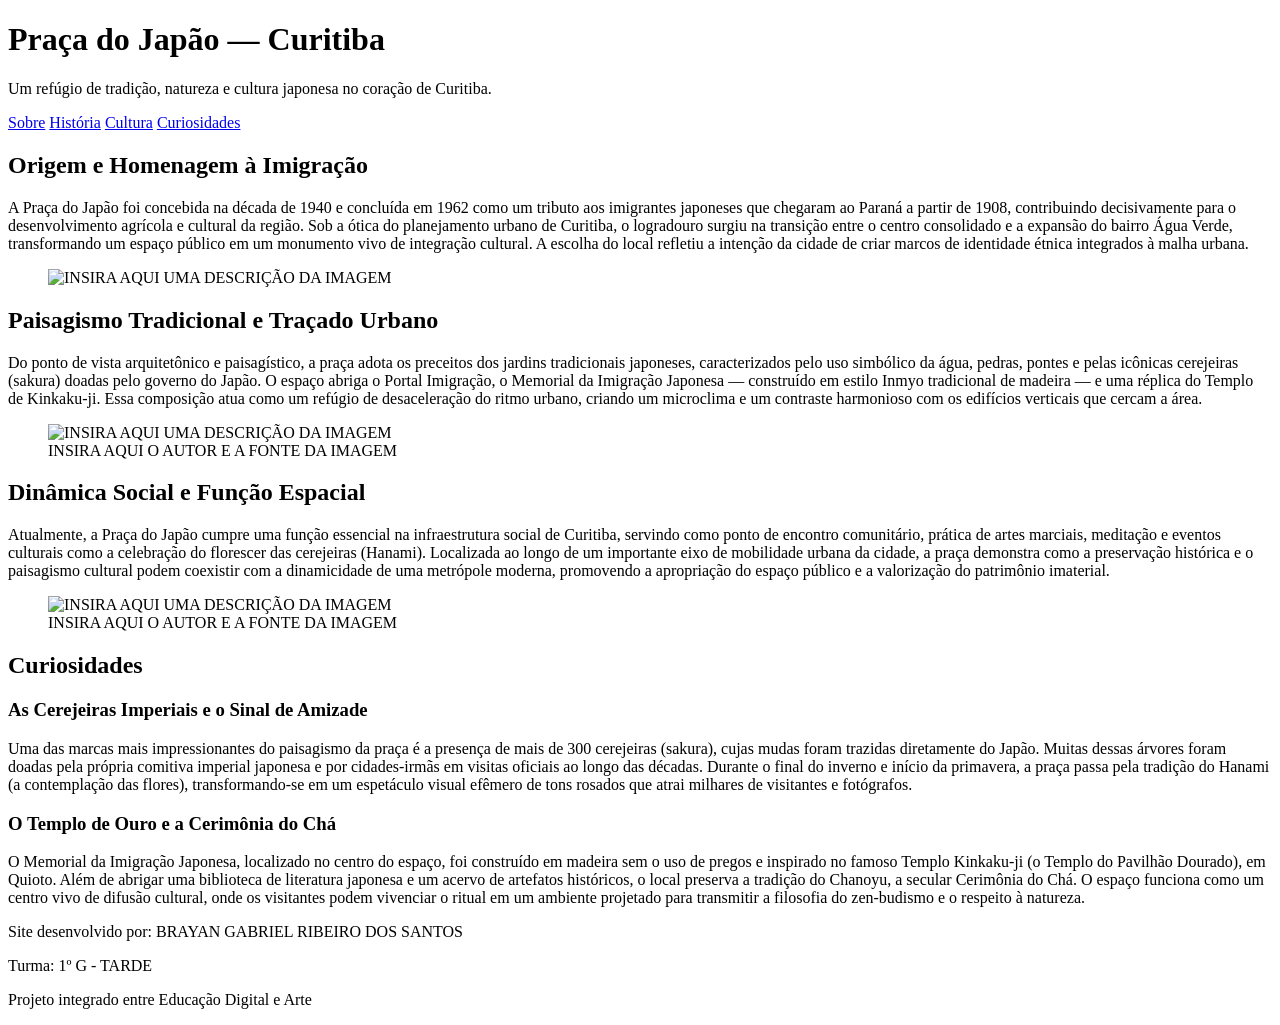
==== index.html @ 862d1382 "Atualização do site" ====
<!DOCTYPE html>
<html lang="pt-BR">

<head>
    <meta charset="UTF-8">
    <meta name="viewport" content="width=device-width, initial-scale=1.0">
    <link rel="stylesheet" href="style.css">
    <title>Praça do Japão</title>
</head>

<body>
    <header>
        <h1>Praça do Japão — Curitiba</h1>
        <p>Um refúgio de tradição, natureza e cultura japonesa no coração de Curitiba.</p>
        <nav>
            <a href="#sobre">Sobre</a>
            <a href="#historia">História</a>
            <a href="#cultura">Cultura</a>
            <a href="#curiosidades">Curiosidades</a>
        </nav>
    </header>
    <main>
        <section id="sobre">
            <h2>Origem e Homenagem à Imigração</h2>
            <p>A Praça do Japão foi concebida na década de 1940 e concluída em 1962 como um tributo aos imigrantes
                japoneses que chegaram ao Paraná a partir de 1908, contribuindo decisivamente para o desenvolvimento
                agrícola e cultural da região. Sob a ótica do planejamento urbano de Curitiba, o logradouro surgiu na
                transição entre o centro consolidado e a expansão do bairro Água Verde, transformando um espaço público
                em um monumento vivo de integração cultural. A escolha do local refletiu a intenção da cidade de criar
                marcos de identidade étnica integrados à malha urbana.</p>
            <figure>
                <img src="imagem_1.jpg" alt="INSIRA AQUI UMA DESCRIÇÃO DA IMAGEM">
                <figcaption></figcaption>
            </figure>
        </section>

        <section id="historia">
            <h2>Paisagismo Tradicional e Traçado Urbano</h2>
            <p>Do ponto de vista arquitetônico e paisagístico, a praça adota os preceitos dos jardins tradicionais
                japoneses, caracterizados pelo uso simbólico da água, pedras, pontes e pelas icônicas cerejeiras
                (sakura) doadas pelo governo do Japão. O espaço abriga o Portal Imigração, o Memorial da Imigração
                Japonesa — construído em estilo Inmyo tradicional de madeira — e uma réplica do Templo de Kinkaku-ji.
                Essa composição atua como um refúgio de desaceleração do ritmo urbano, criando um microclima e um
                contraste harmonioso com os edifícios verticais que cercam a área.</p>
            <figure>
                <img src="imagem_2.jpg" alt="INSIRA AQUI UMA DESCRIÇÃO DA IMAGEM">
                <figcaption>INSIRA AQUI O AUTOR E A FONTE DA IMAGEM</figcaption>
            </figure>
        </section>

        <section id="cultura">
            <h2>Dinâmica Social e Função Espacial</h2>
            <p>Atualmente, a Praça do Japão cumpre uma função essencial na infraestrutura social de Curitiba, servindo
                como ponto de encontro comunitário, prática de artes marciais, meditação e eventos culturais como a
                celebração do florescer das cerejeiras (Hanami). Localizada ao longo de um importante eixo de mobilidade
                urbana da cidade, a praça demonstra como a preservação histórica e o paisagismo cultural podem coexistir
                com a dinamicidade de uma metrópole moderna, promovendo a apropriação do espaço público e a valorização
                do patrimônio imaterial.</p>
            <figure>
                <img src="imagem_3.jpg" alt="INSIRA AQUI UMA DESCRIÇÃO DA IMAGEM">
                <figcaption>INSIRA AQUI O AUTOR E A FONTE DA IMAGEM</figcaption>
            </figure>
        </section>

        <section id="curiosidades">
            <h2>Curiosidades</h2>
            <div class="card">
                <h3>As Cerejeiras Imperiais e o Sinal de Amizade</h3>
                <p>Uma das marcas mais impressionantes do paisagismo da praça é a presença de mais de 300 cerejeiras
                    (sakura), cujas mudas foram trazidas diretamente do Japão. Muitas dessas árvores foram doadas pela
                    própria comitiva imperial japonesa e por cidades-irmãs em visitas oficiais ao longo das décadas.
                    Durante o final do inverno e início da primavera, a praça passa pela tradição do Hanami (a
                    contemplação das flores), transformando-se em um espetáculo visual efêmero de tons rosados que atrai
                    milhares de visitantes e fotógrafos.</p>
            </div>
            <div class="card">
                <h3>O Templo de Ouro e a Cerimônia do Chá</h3>
                <p>O Memorial da Imigração Japonesa, localizado no centro do espaço, foi construído em madeira sem o uso
                    de pregos e inspirado no famoso Templo Kinkaku-ji (o Templo do Pavilhão Dourado), em Quioto. Além de
                    abrigar uma biblioteca de literatura japonesa e um acervo de artefatos históricos, o local preserva
                    a tradição do Chanoyu, a secular Cerimônia do Chá. O espaço funciona como um centro vivo de difusão
                    cultural, onde os visitantes podem vivenciar o ritual em um ambiente projetado para transmitir a
                    filosofia do zen-budismo e o respeito à natureza.</p>
            </div>
        </section>
    </main>
    <footer>
        <p>Site desenvolvido por: BRAYAN GABRIEL RIBEIRO DOS SANTOS</p>
        <p>Turma: 1º G - TARDE</p>
        <p>Projeto integrado entre Educação Digital e Arte</p>
    </footer>
</body>

</html>
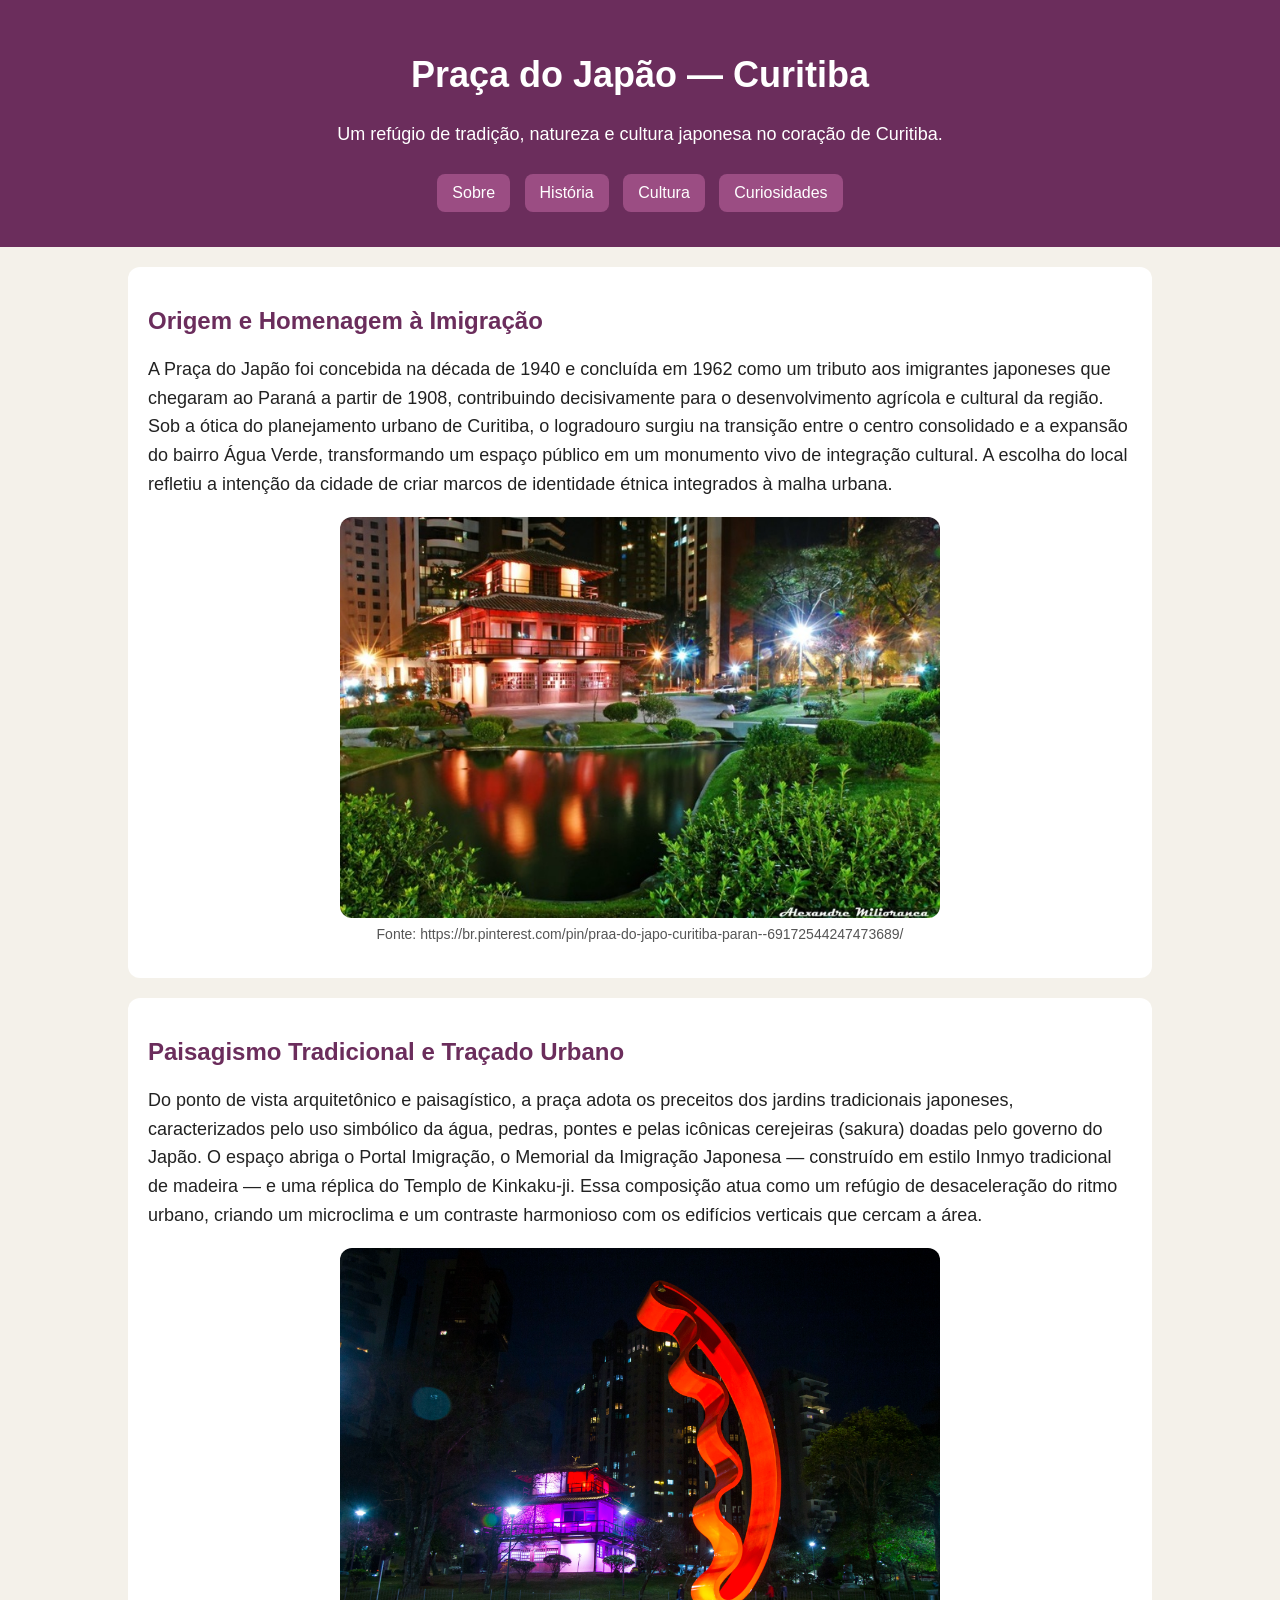
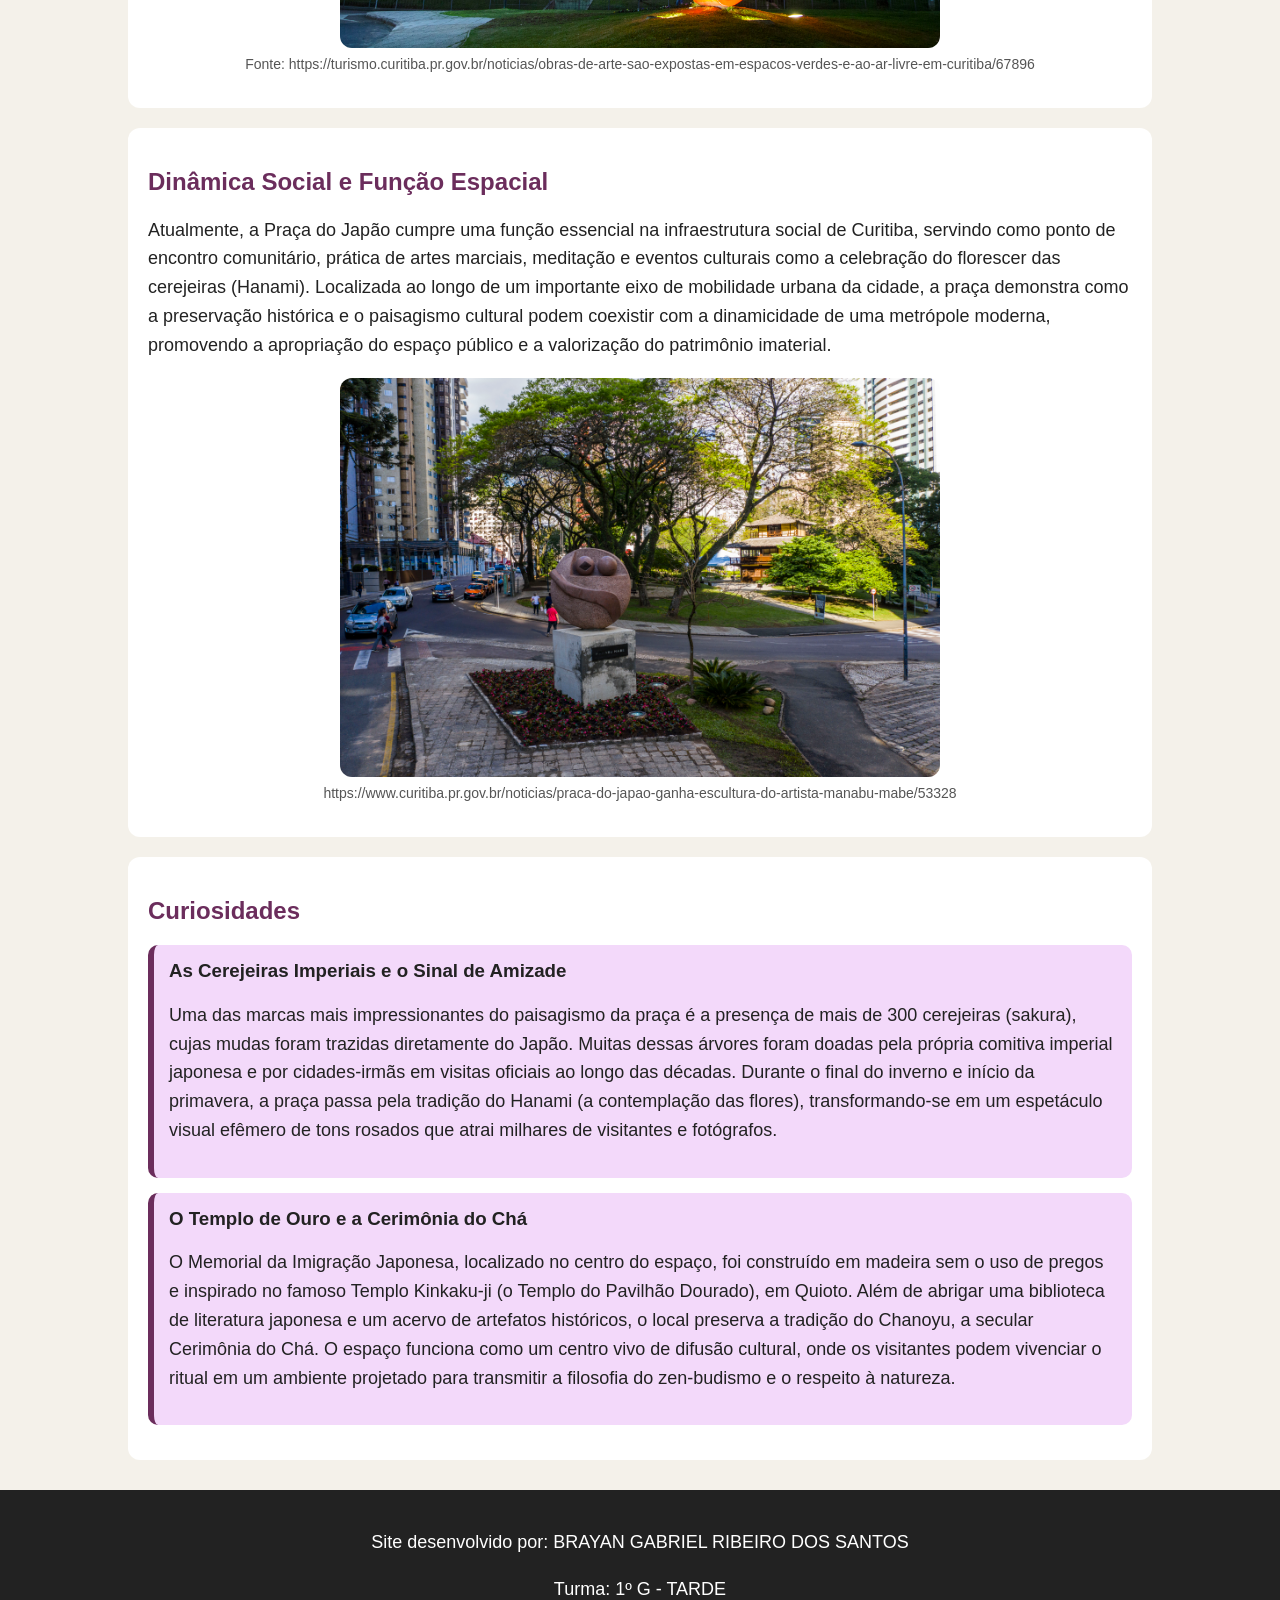
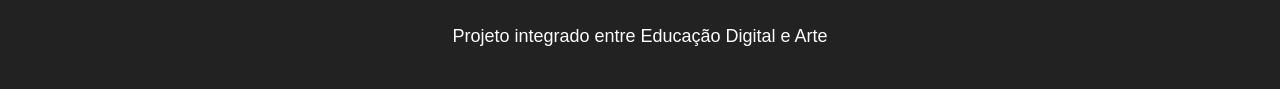
==== commit 349352eb: "atualizei o site" ====
--- a/index.html
+++ b/index.html
@@ -29,8 +29,10 @@
                 em um monumento vivo de integração cultural. A escolha do local refletiu a intenção da cidade de criar
                 marcos de identidade étnica integrados à malha urbana.</p>
             <figure>
-                <img src="imagem_1.jpg" alt="INSIRA AQUI UMA DESCRIÇÃO DA IMAGEM">
-                <figcaption></figcaption>
+                <img src="imagem1.jpg" alt="Praça arborizada à noite, com um pavilhão oriental iluminado, lago e jardins ornamentais.">
+                <figcaption>
+                    Fonte: https://br.pinterest.com/pin/praa-do-japo-curitiba-paran--69172544247473689/
+                </figcaption>
             </figure>
         </section>
 
@@ -43,8 +45,10 @@
                 Essa composição atua como um refúgio de desaceleração do ritmo urbano, criando um microclima e um
                 contraste harmonioso com os edifícios verticais que cercam a área.</p>
             <figure>
-                <img src="imagem_2.jpg" alt="INSIRA AQUI UMA DESCRIÇÃO DA IMAGEM">
-                <figcaption>INSIRA AQUI O AUTOR E A FONTE DA IMAGEM</figcaption>
+                <img src="imagem2.jpg" alt=" Escultura moderna iluminada em vermelho ao lado de um pavilhão oriental, em meio a um parque urbano durante a noite.">
+                <figcaption>
+                    Fonte: https://turismo.curitiba.pr.gov.br/noticias/obras-de-arte-sao-expostas-em-espacos-verdes-e-ao-ar-livre-em-curitiba/67896
+                </figcaption>
             </figure>
         </section>
 
@@ -57,8 +61,10 @@
                 com a dinamicidade de uma metrópole moderna, promovendo a apropriação do espaço público e a valorização
                 do patrimônio imaterial.</p>
             <figure>
-                <img src="imagem_3.jpg" alt="INSIRA AQUI UMA DESCRIÇÃO DA IMAGEM">
-                <figcaption>INSIRA AQUI O AUTOR E A FONTE DA IMAGEM</figcaption>
+                <img src="imagem3.jpg" alt="Praça arborizada durante o dia, com uma escultura de pedra em primeiro plano e edifícios urbanos ao redor.">
+                <figcaption>
+                    https://www.curitiba.pr.gov.br/noticias/praca-do-japao-ganha-escultura-do-artista-manabu-mabe/53328
+                </figcaption>
             </figure>
         </section>
 
--- a/style.css
+++ b/style.css
@@ -0,0 +1,110 @@
+body {
+    background-color: #f4f1ea;
+    color: #222222;
+    font-family: Arial, sans-serif;
+    margin: 0;
+}
+
+header {
+    background-color: #6b2d5c;
+    color: white;
+    text-align: center;
+    padding: 30px;
+}
+
+h1 {
+    font-size: 36px;
+}
+
+h2 {
+    color: #6b2d5c;
+}
+
+p {
+    font-size: 18px;
+    line-height: 1.6;
+}
+
+nav {
+    margin-top: 20px;
+}
+
+nav a {
+    color: white;
+    text-decoration: none;
+    background-color: #9b4d83;
+    padding: 10px 15px;
+    border-radius: 8px;
+    margin: 5px;
+    display: inline-block;
+}
+
+nav a:hover {
+    background-color: #c77dff;
+}
+
+main {
+    width: 80%;
+    margin: auto;
+}
+
+section {
+    background-color: white;
+    margin: 20px 0;
+    padding: 20px;
+    border-radius: 12px;
+}
+
+img {
+    width: 100%;
+    max-width: 600px;
+    display: block;
+    margin: auto;
+    border-radius: 12px;
+}
+
+figcaption {
+    text-align: center;
+    font-size: 14px;
+    color: #555555;
+    margin-top: 8px;
+}
+
+.card {
+    background-color: #f3d9fa;
+    padding: 15px;
+    margin: 15px 0;
+    border-left: 6px solid #6b2d5c;
+    border-radius: 10px;
+}
+
+.card h3 {
+    margin-top: 0;
+}
+
+footer {
+    background-color: #222222;
+    color: white;
+    text-align: center;
+    padding: 20px;
+    margin-top: 30px;
+}
+
+button {
+ background-color:#222222;
+ color:white;
+ border:none;
+ padding:10px 15px;
+ border-radius:8px;
+ cursor:pointer;  
+}
+
+button:hover{
+    background-color:#222222;
+}
+
+.curtir{
+    display:block;
+    width:fit-content;
+    margin:20xp auto;
+}
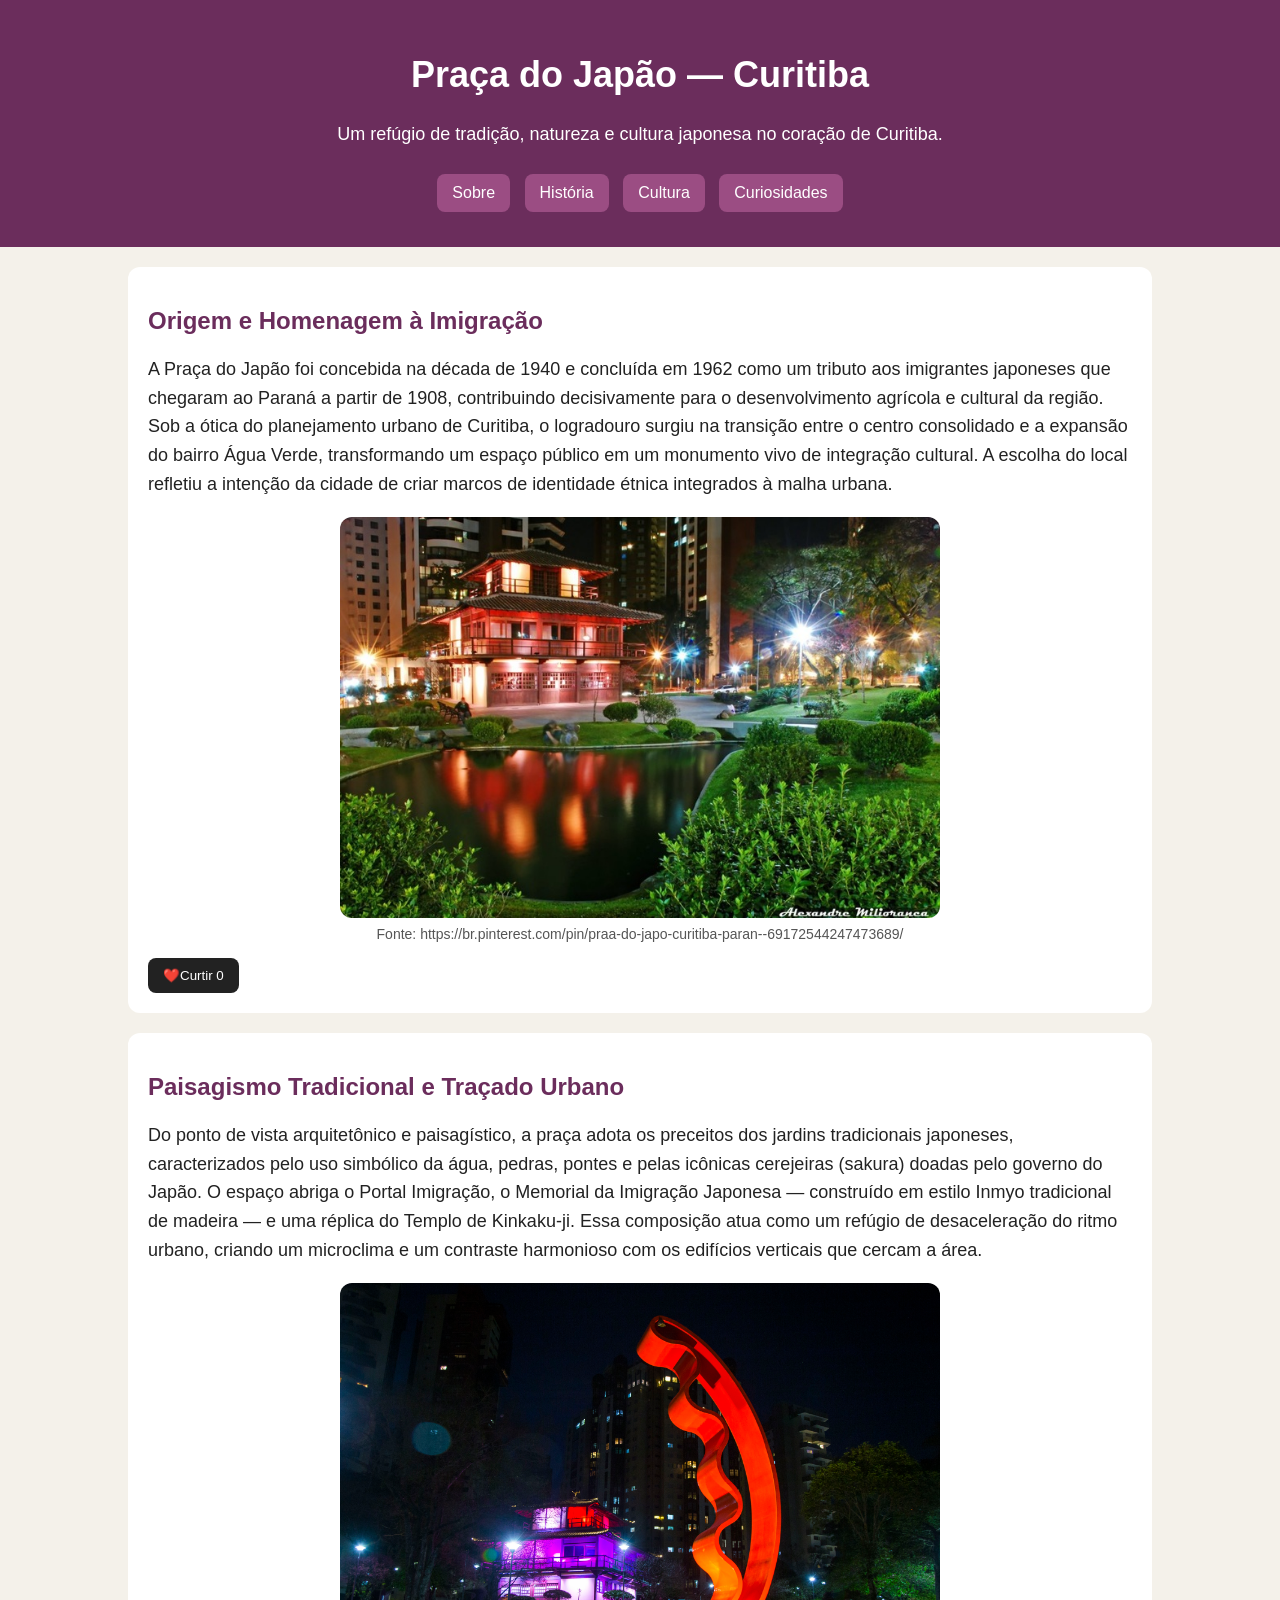
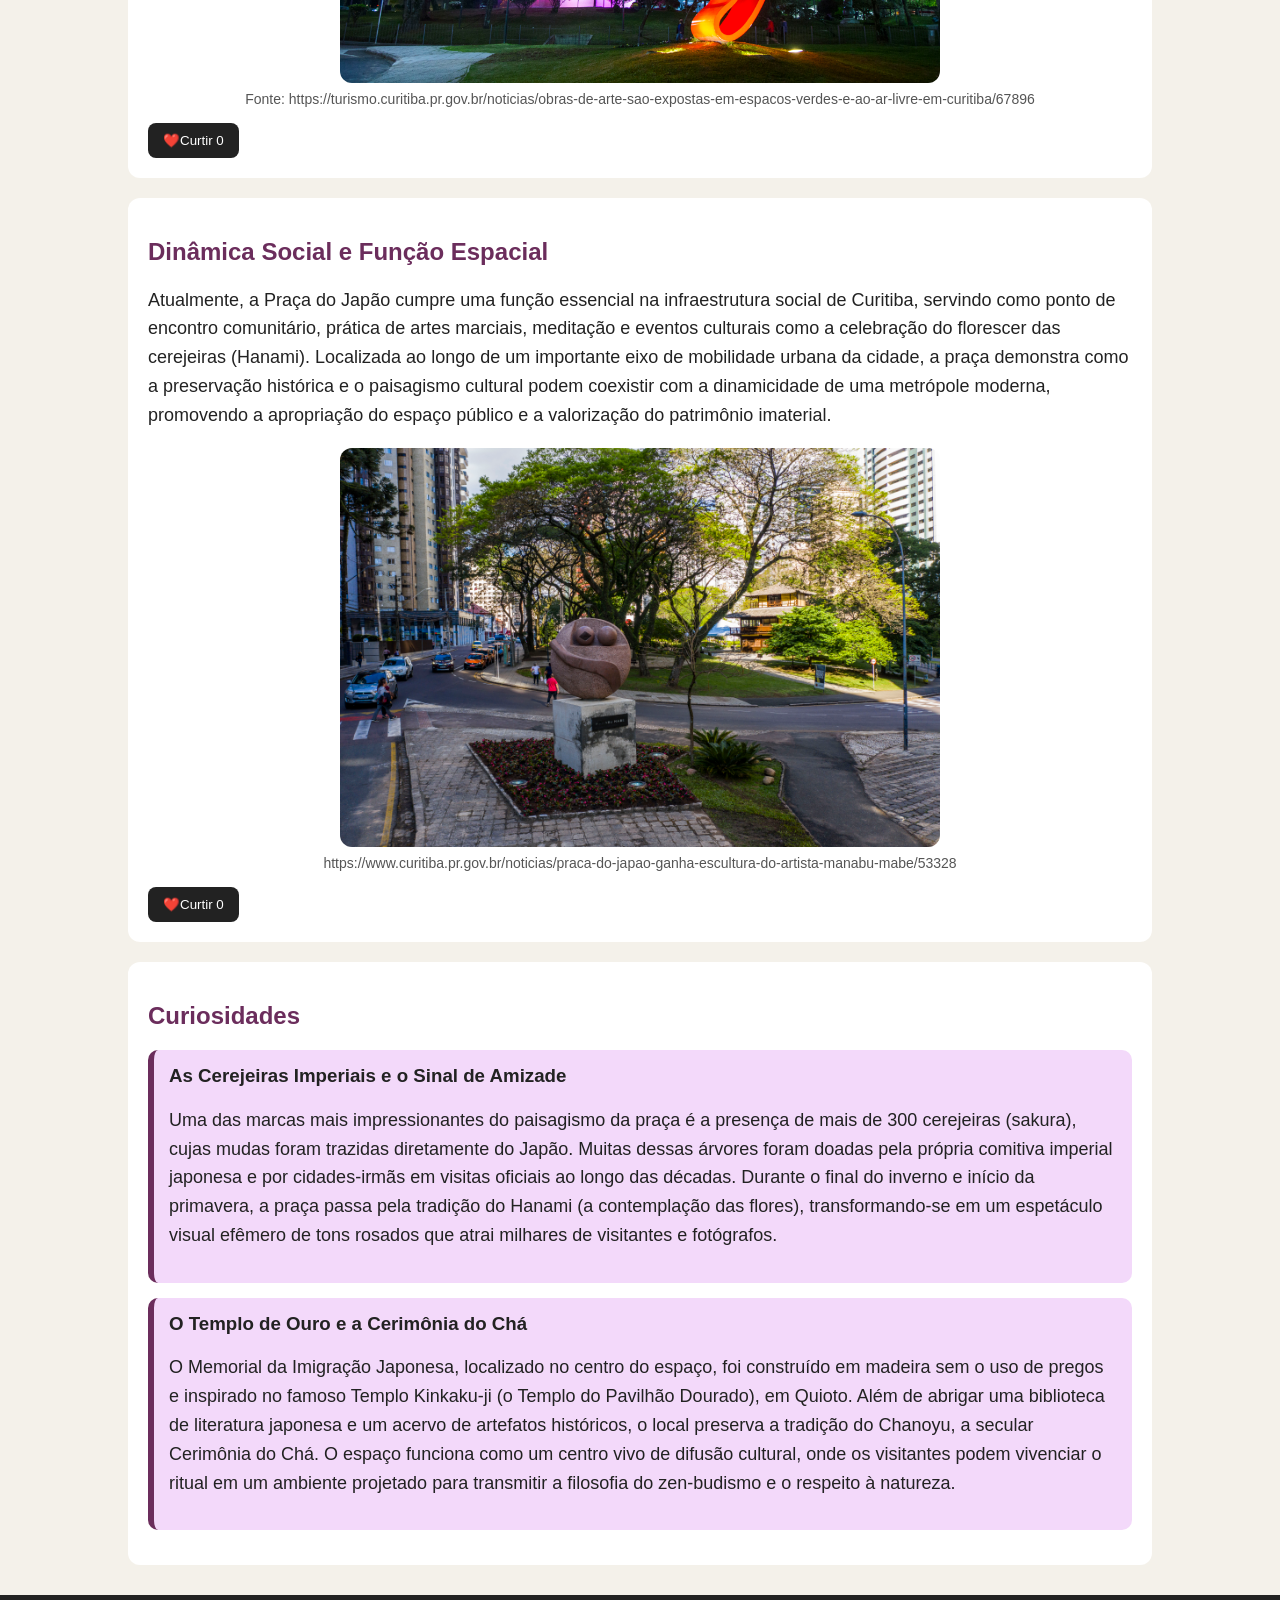
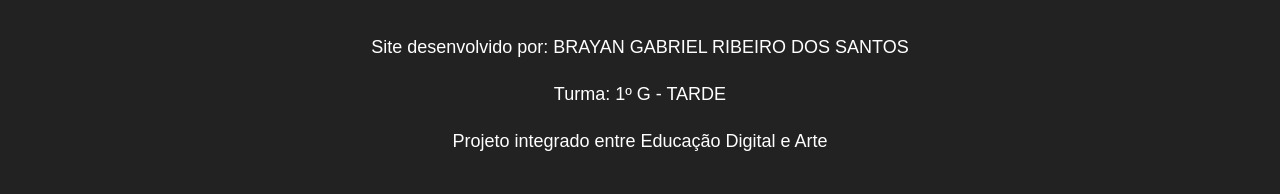
==== commit 79c5ae1e: "atualizei o site" ====
--- a/index.html
+++ b/index.html
@@ -29,11 +29,15 @@
                 em um monumento vivo de integração cultural. A escolha do local refletiu a intenção da cidade de criar
                 marcos de identidade étnica integrados à malha urbana.</p>
             <figure>
-                <img src="imagem1.jpg" alt="Praça arborizada à noite, com um pavilhão oriental iluminado, lago e jardins ornamentais.">
+                <img src="imagem1.jpg"
+                    alt="Praça arborizada à noite, com um pavilhão oriental iluminado, lago e jardins ornamentais.">
                 <figcaption>
                     Fonte: https://br.pinterest.com/pin/praa-do-japo-curitiba-paran--69172544247473689/
                 </figcaption>
             </figure>
+            <button class="curtir">
+                ​❤️​Curtir <span>0</span>
+            </button>
         </section>
 
         <section id="historia">
@@ -45,11 +49,16 @@
                 Essa composição atua como um refúgio de desaceleração do ritmo urbano, criando um microclima e um
                 contraste harmonioso com os edifícios verticais que cercam a área.</p>
             <figure>
-                <img src="imagem2.jpg" alt=" Escultura moderna iluminada em vermelho ao lado de um pavilhão oriental, em meio a um parque urbano durante a noite.">
+                <img src="imagem2.jpg"
+                    alt=" Escultura moderna iluminada em vermelho ao lado de um pavilhão oriental, em meio a um parque urbano durante a noite.">
                 <figcaption>
-                    Fonte: https://turismo.curitiba.pr.gov.br/noticias/obras-de-arte-sao-expostas-em-espacos-verdes-e-ao-ar-livre-em-curitiba/67896
+                    Fonte:
+                    https://turismo.curitiba.pr.gov.br/noticias/obras-de-arte-sao-expostas-em-espacos-verdes-e-ao-ar-livre-em-curitiba/67896
                 </figcaption>
             </figure>
+            <button class="curtir">
+                ​❤️​Curtir <span>0</span>
+            </button>
         </section>
 
         <section id="cultura">
@@ -61,11 +70,15 @@
                 com a dinamicidade de uma metrópole moderna, promovendo a apropriação do espaço público e a valorização
                 do patrimônio imaterial.</p>
             <figure>
-                <img src="imagem3.jpg" alt="Praça arborizada durante o dia, com uma escultura de pedra em primeiro plano e edifícios urbanos ao redor.">
+                <img src="imagem3.jpg"
+                    alt="Praça arborizada durante o dia, com uma escultura de pedra em primeiro plano e edifícios urbanos ao redor.">
                 <figcaption>
                     https://www.curitiba.pr.gov.br/noticias/praca-do-japao-ganha-escultura-do-artista-manabu-mabe/53328
                 </figcaption>
             </figure>
+            <button class="curtir">
+                ​❤️​Curtir <span>0</span>
+            </button>
         </section>
 
         <section id="curiosidades">
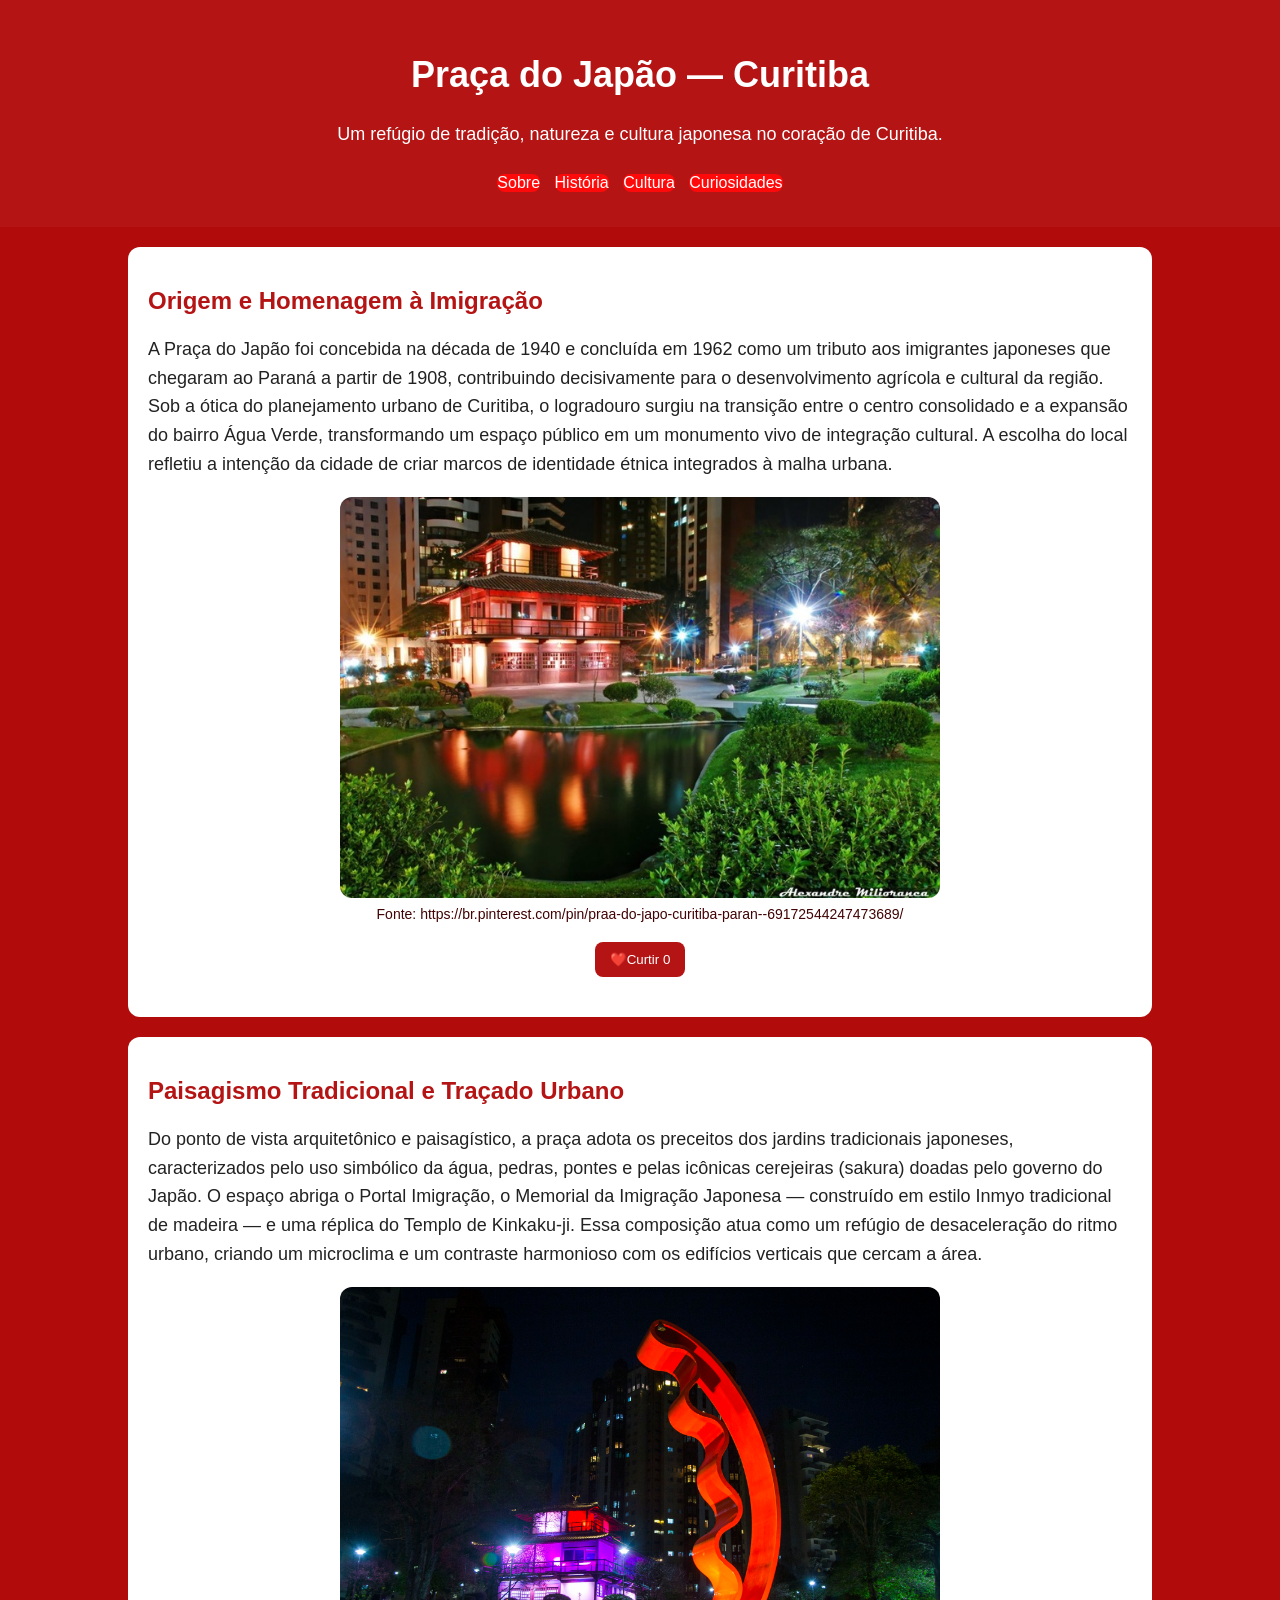
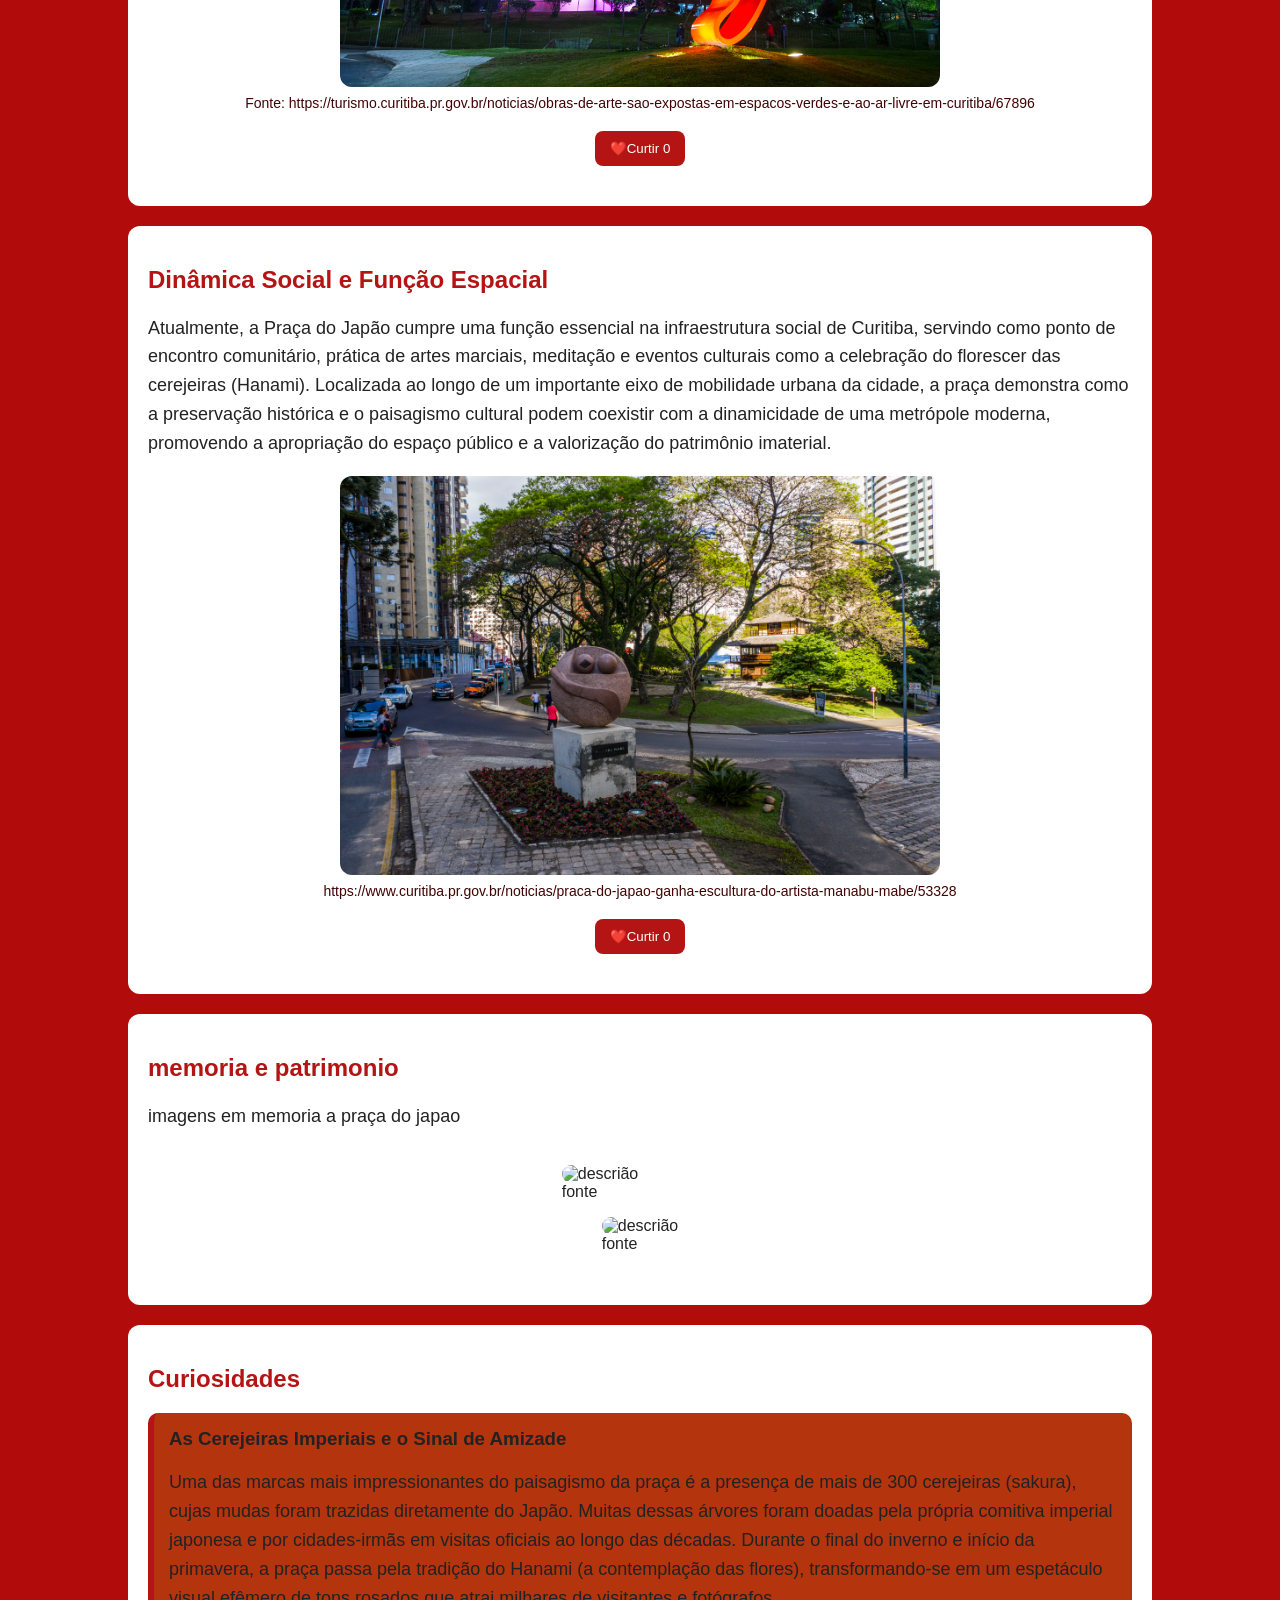
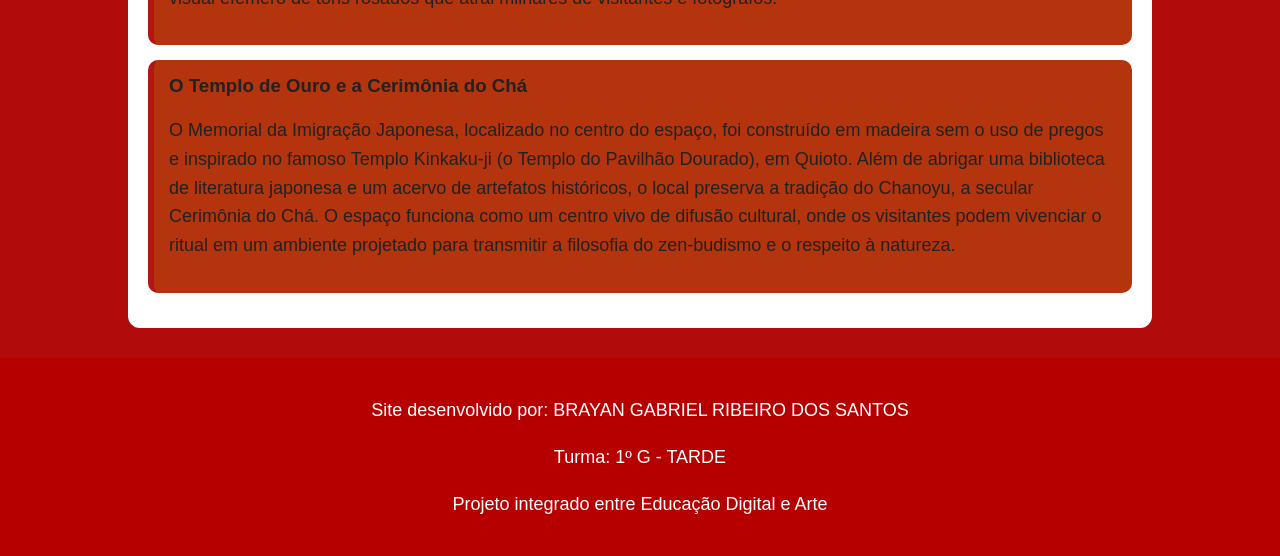
==== commit 3ae1828c: "atualizei o codigo" ====
--- a/index.html
+++ b/index.html
@@ -80,7 +80,22 @@
                 ​❤️​Curtir <span>0</span>
             </button>
         </section>
-
+<section id="memoria">
+    <h2>memoria e patrimonio</h2>
+    <P>imagens em memoria a praça do japao</P>
+    <div class="galeria">
+        <figure>
+            <img src="imagem" alt="descrião">
+            <figicaption>
+                fonte
+            </figicaption>
+            <figure>
+          <img src="imagem" alt="descrião">
+            <figicaption>
+                fonte
+            </figicaption>       
+            </figure>
+</section>
         <section id="curiosidades">
             <h2>Curiosidades</h2>
             <div class="card">
--- a/style.css
+++ b/style.css
@@ -1,13 +1,27 @@
+:root{
+    --cor-fundo:rgb(177, 11, 11);
+    --cor-texto:#222222;
+    --cor-principal:#b41414;
+    --cor-secundaria:#ff0a0a;
+    --cor-hover: #570000;
+    --cor-superficie:#ffffff;
+    --cor-card:#b4340d;
+    --cor-legenda:#410303;
+    --cor-clara: #ffffff;
+    --cor-rodape:#b60000;
+}
+
+
 body {
-    background-color: #f4f1ea;
-    color: #222222;
+    background-color: var(--cor-fundo);
+    color: var(--cor-texto);
     font-family: Arial, sans-serif;
     margin: 0;
 }
 
 header {
-    background-color: #6b2d5c;
-    color: white;
+    background-color: var(--cor-principal);
+    color: var(--cor-clara);
     text-align: center;
     padding: 30px;
 }
@@ -17,7 +31,7 @@
 }
 
 h2 {
-    color: #6b2d5c;
+    color:var(--cor-principal);
 }
 
 p {
@@ -28,28 +42,28 @@
 nav {
     margin-top: 20px;
 }
-
 nav a {
-    color: white;
+    color:  var(--cor-clara);
     text-decoration: none;
-    background-color: #9b4d83;
-    padding: 10px 15px;
+    background-color: var(--cor-secundaria);
+    padding: 10px 15 px;
     border-radius: 8px;
     margin: 5px;
     display: inline-block;
 }
 
-nav a:hover {
-    background-color: #c77dff;
+nav a:hover{
+    background-color: var(--cor-hover);
 }
+
 
 main {
     width: 80%;
-    margin: auto;
+    margin:auto;
 }
 
 section {
-    background-color: white;
+    background-color:  var(--cor-superficie);
     margin: 20px 0;
     padding: 20px;
     border-radius: 12px;
@@ -66,16 +80,18 @@
 figcaption {
     text-align: center;
     font-size: 14px;
-    color: #555555;
+    color:  var(--cor-legenda);
     margin-top: 8px;
 }
 
+
 .card {
-    background-color: #f3d9fa;
+    background-color: var(--cor-card);
     padding: 15px;
     margin: 15px 0;
-    border-left: 6px solid #6b2d5c;
+    border-left: 6px solid var(--cor-principal);
     border-radius: 10px;
+    flex:1 1 300px;
 }
 
 .card h3 {
@@ -83,28 +99,40 @@
 }
 
 footer {
-    background-color: #222222;
-    color: white;
+    background-color:  var(--cor-rodape);
+    color:  var(--cor-clara);
     text-align: center;
     padding: 20px;
     margin-top: 30px;
 }
 
 button {
- background-color:#222222;
- color:white;
- border:none;
- padding:10px 15px;
- border-radius:8px;
- cursor:pointer;  
+    background-color: var(--cor-principal);
+    color: var(--cor-clara);
+    border: none;
+    padding: 10px 15px;
+    border-radius: 8px;
+    cursor: pointer;
 }
 
-button:hover{
-    background-color:#222222;
+button:hover {
+    background-color: var(--cor-hover);
+    
 }
 
-.curtir{
+.curtir {
     display:block;
-    width:fit-content;
-    margin:20xp auto;
+    width: fit-content;
+    margin: 20px auto;
 }
+.galeria{
+    display:flex;
+    gap:20 px;
+    flex-wrap: wrap;
+    justify-content: center;
+}
+.cards-curiosidades{
+display:flex;
+gap: 20px;
+flex-wrap: wrap;
+}
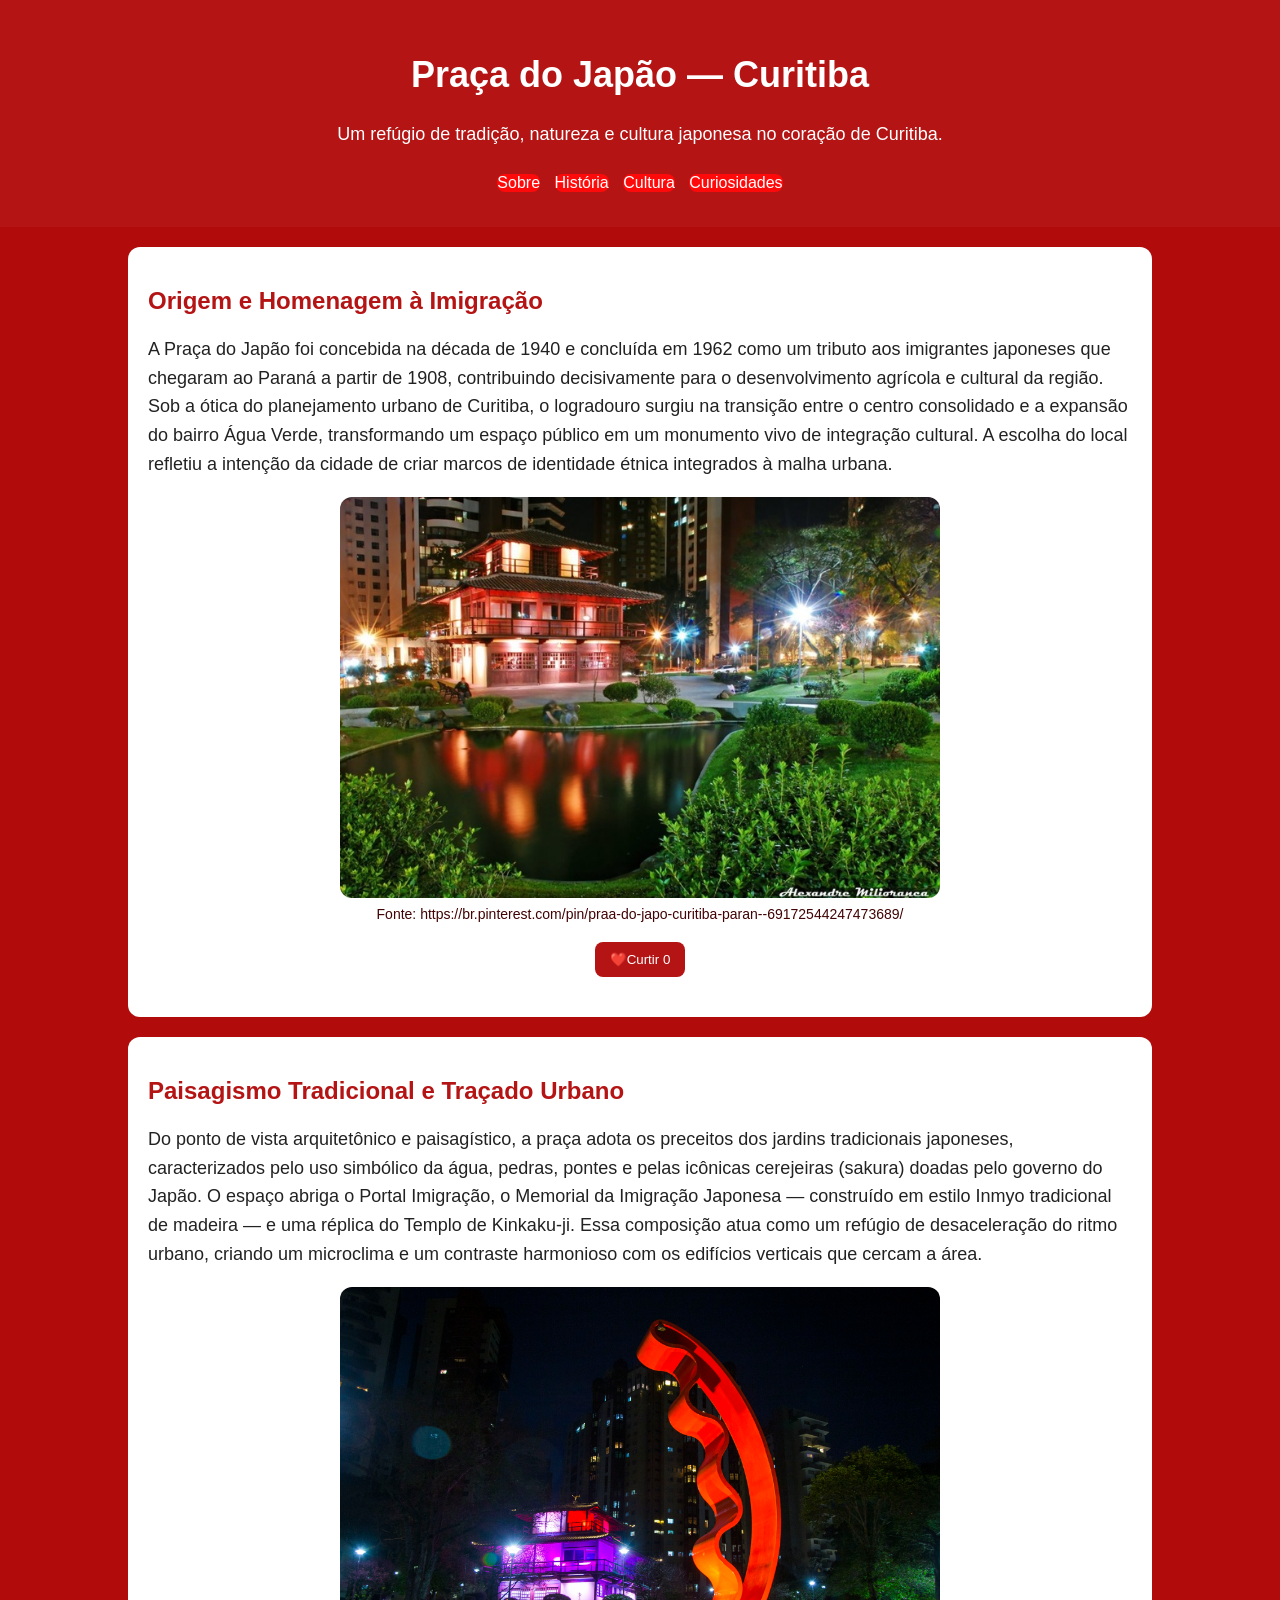
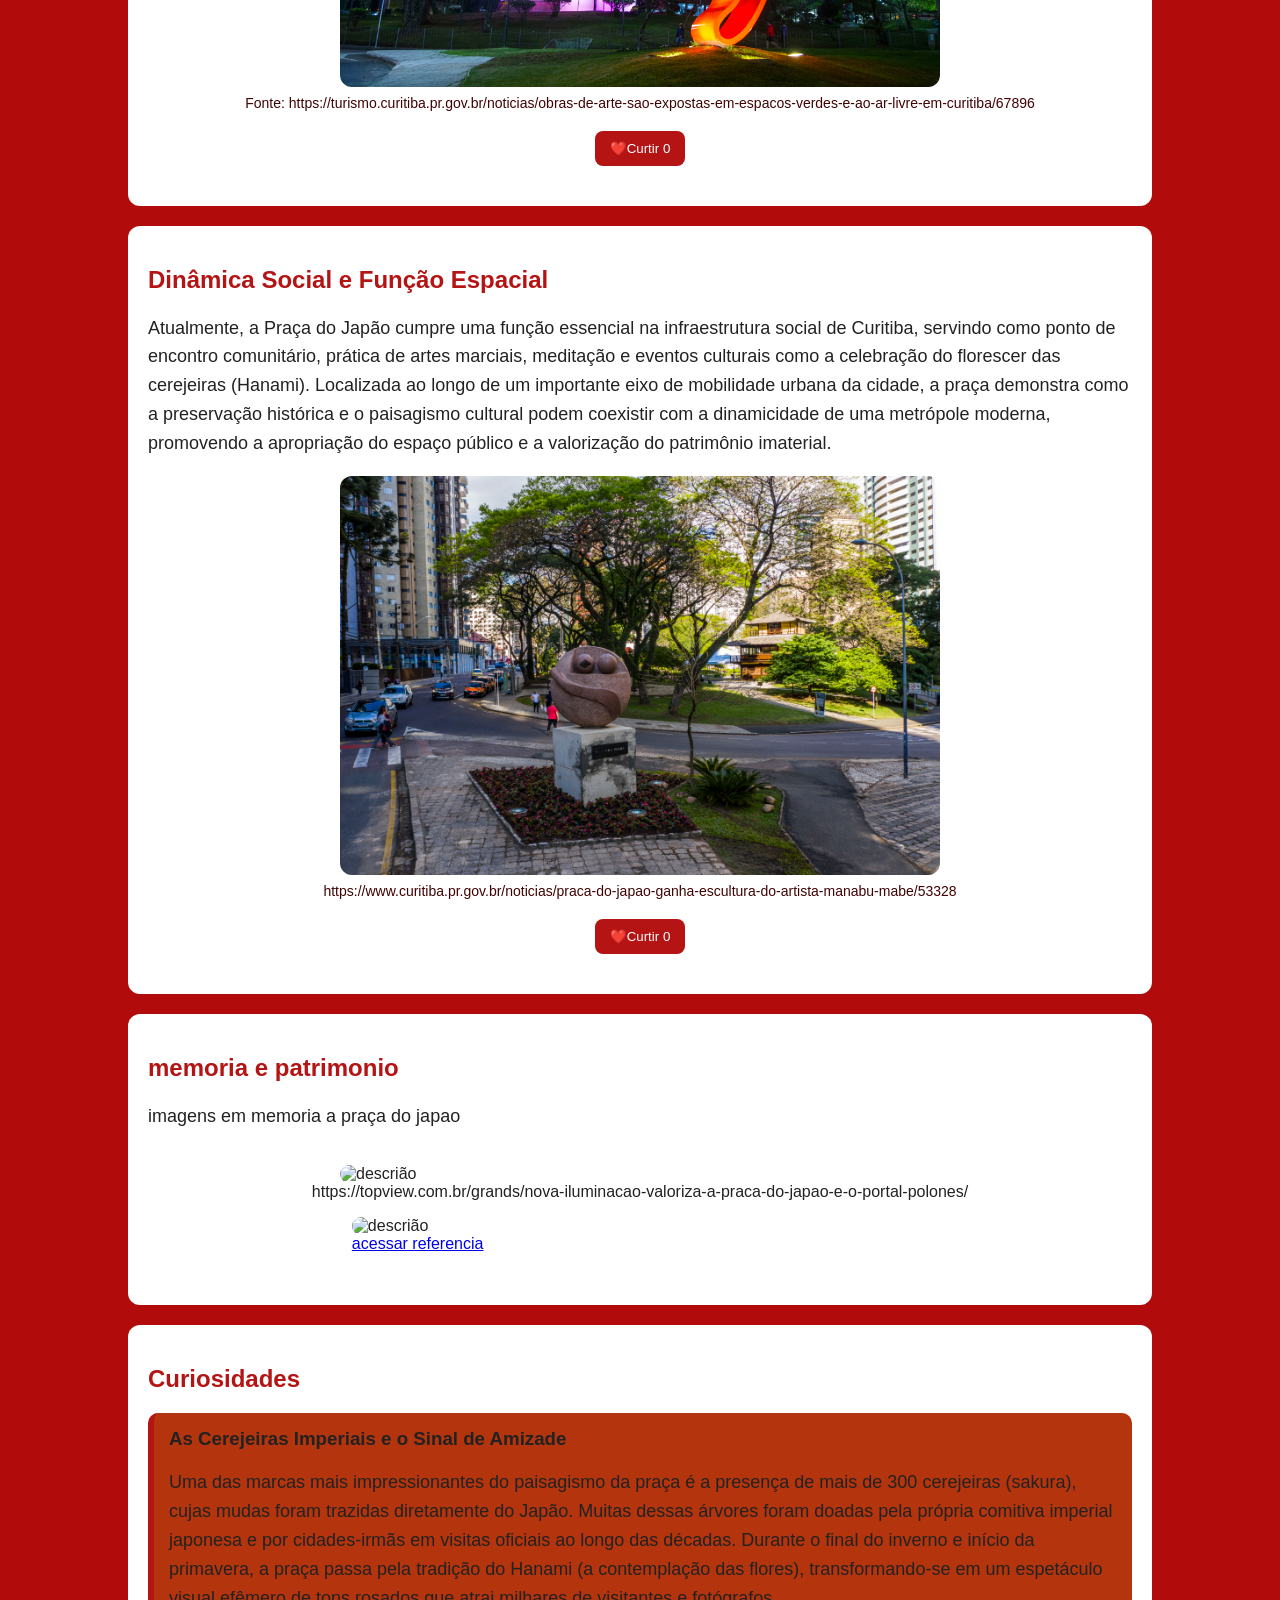
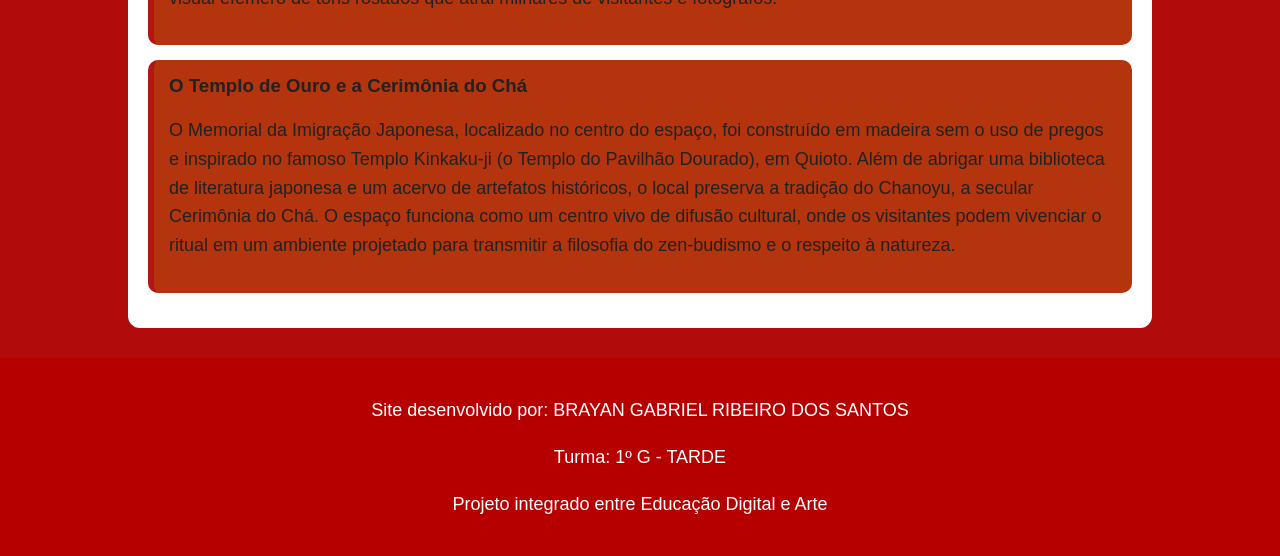
==== commit 0e79a2e8: "atualizei o codigo" ====
--- a/index.html
+++ b/index.html
@@ -87,12 +87,15 @@
         <figure>
             <img src="imagem" alt="descrião">
             <figicaption>
-                fonte
+                https://topview.com.br/grands/nova-iluminacao-valoriza-a-praca-do-japao-e-o-portal-polones/
             </figicaption>
             <figure>
           <img src="imagem" alt="descrião">
             <figicaption>
-                fonte
+                
+            <a href="https://www.curitiba.pr.gov.br/noticias/monumentos-da-praca-do-japao-ganham-iluminacao-cenica/56824" target="blank" rel="noopener noreferrer">
+                acessar referencia 
+            </a>
             </figicaption>       
             </figure>
 </section>
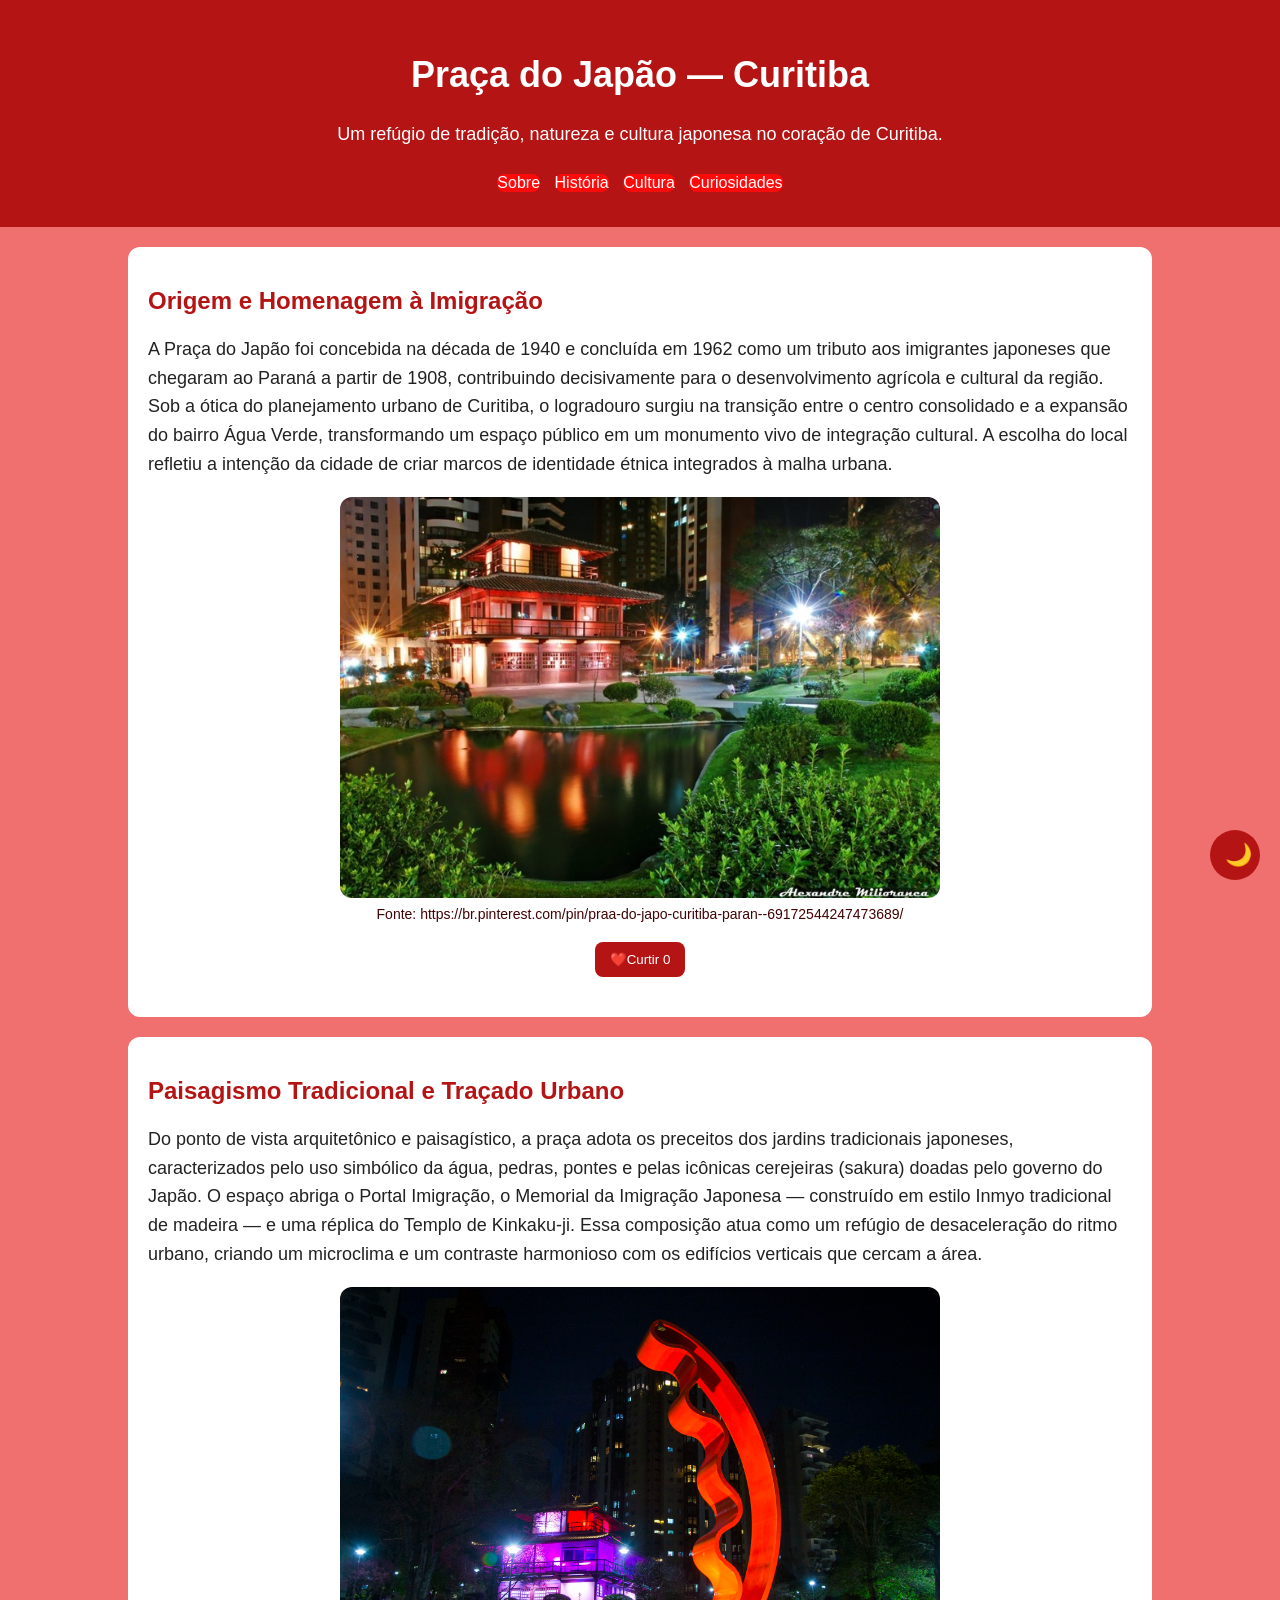
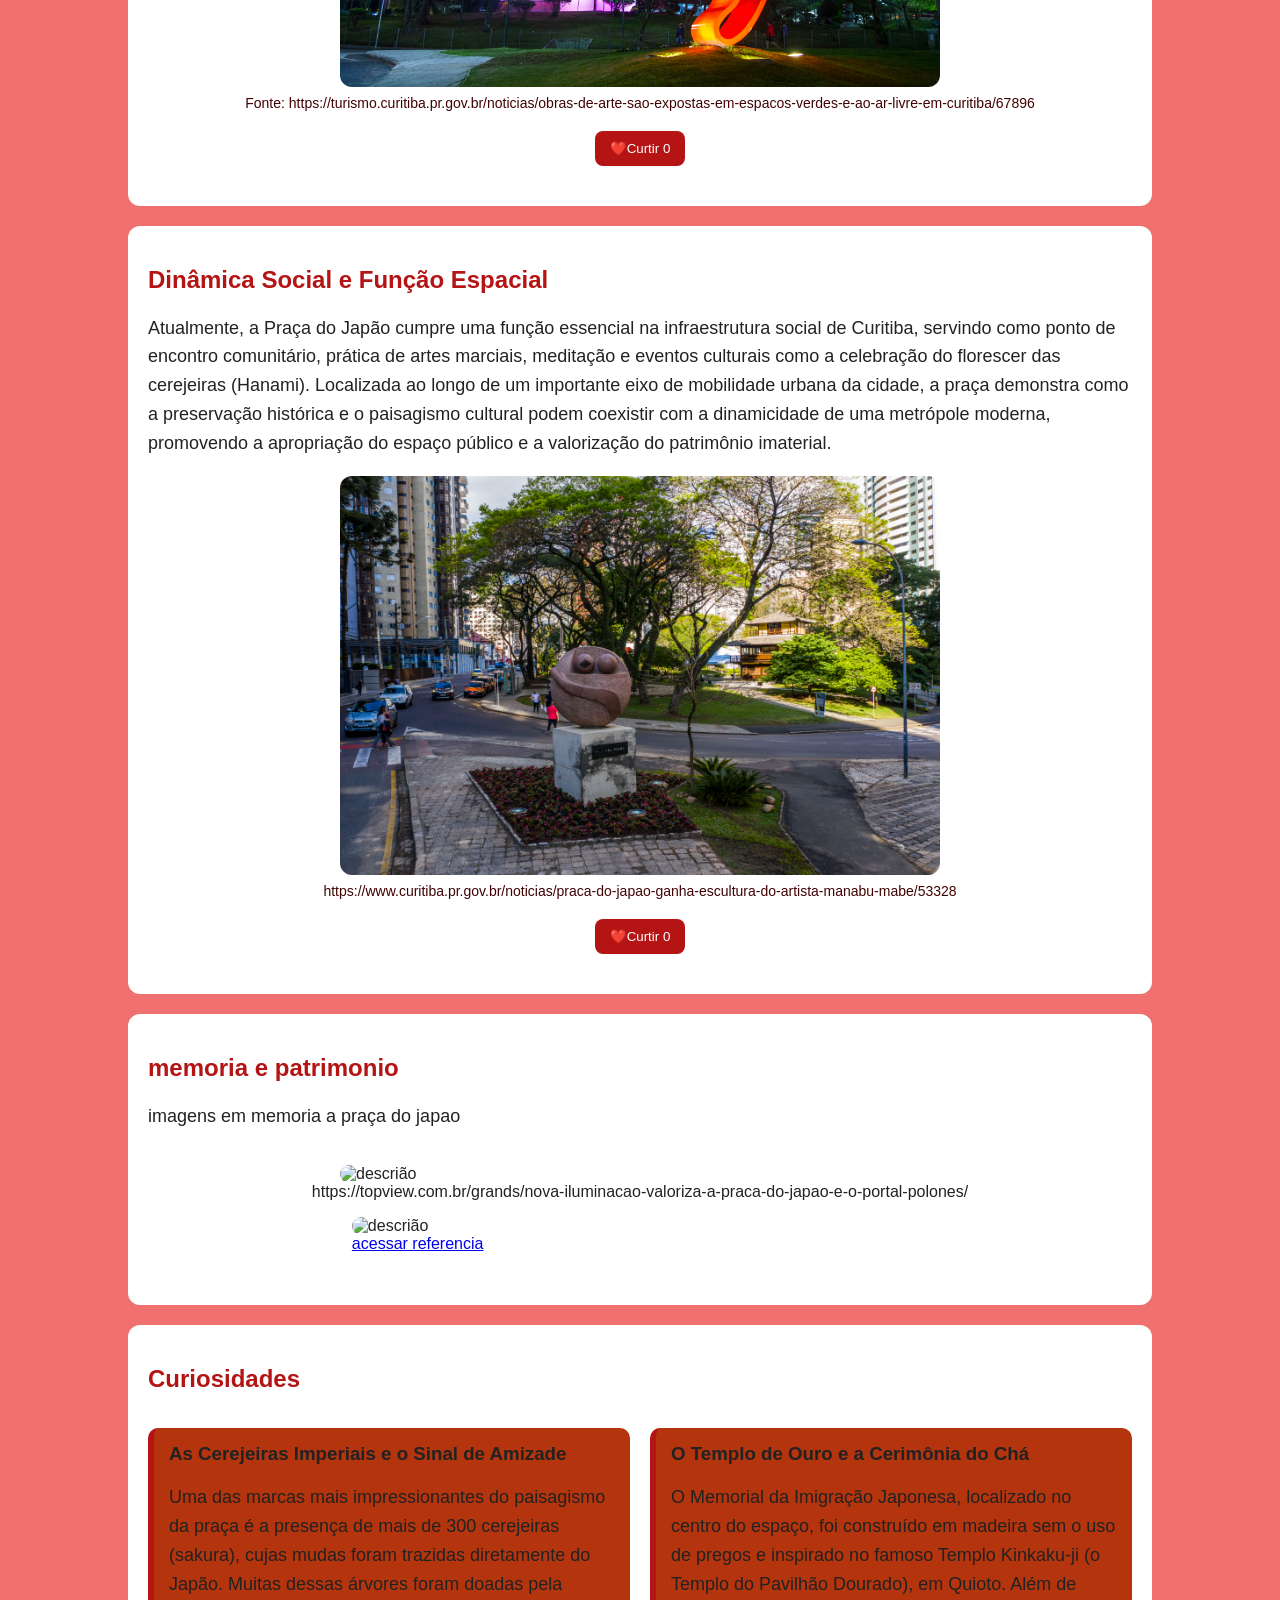
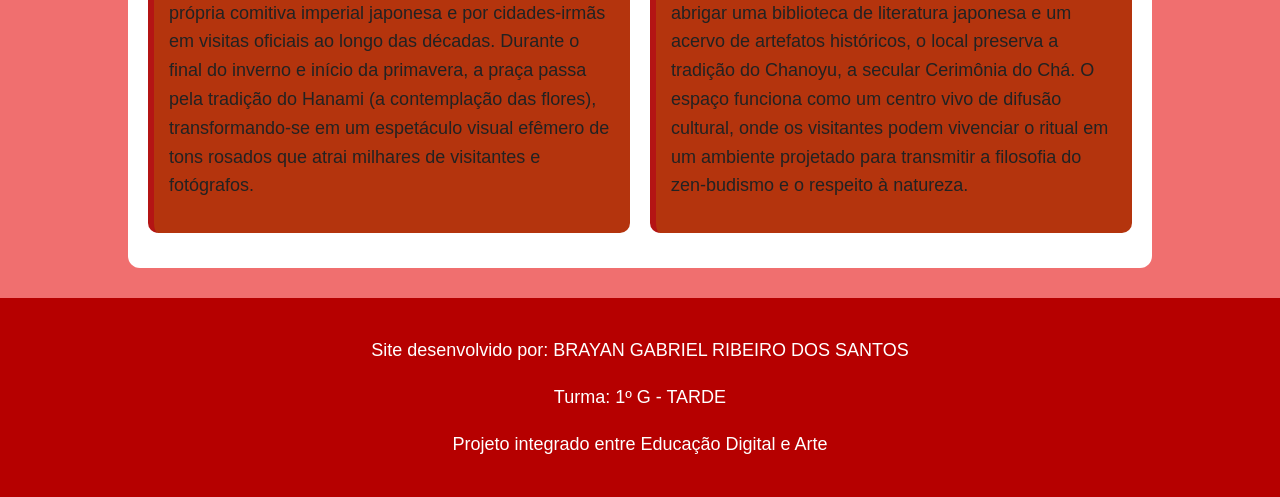
==== commit 10c8bb09: "atualizei o style" ====
--- a/index.html
+++ b/index.html
@@ -101,7 +101,8 @@
 </section>
         <section id="curiosidades">
             <h2>Curiosidades</h2>
-            <div class="card">
+            <div class="cards-curiosidades">
+                <div class="card">
                 <h3>As Cerejeiras Imperiais e o Sinal de Amizade</h3>
                 <p>Uma das marcas mais impressionantes do paisagismo da praça é a presença de mais de 300 cerejeiras
                     (sakura), cujas mudas foram trazidas diretamente do Japão. Muitas dessas árvores foram doadas pela
@@ -119,6 +120,7 @@
                     cultural, onde os visitantes podem vivenciar o ritual em um ambiente projetado para transmitir a
                     filosofia do zen-budismo e o respeito à natureza.</p>
             </div>
+            </div>
         </section>
     </main>
     <footer>
@@ -126,6 +128,9 @@
         <p>Turma: 1º G - TARDE</p>
         <p>Projeto integrado entre Educação Digital e Arte</p>
     </footer>
+    <button class="btn-tema" aria label="alternar entre tema claro e escuro">
+        🌙
+    </button>
 </body>
 
 </html>
--- a/style.css
+++ b/style.css
@@ -1,5 +1,5 @@
 :root{
-    --cor-fundo:rgb(177, 11, 11);
+    --cor-fundo:rgb(240, 111, 111);
     --cor-texto:#222222;
     --cor-principal:#b41414;
     --cor-secundaria:#ff0a0a;
@@ -135,4 +135,14 @@
 display:flex;
 gap: 20px;
 flex-wrap: wrap;
+}
+
+.btn-tema {
+    position: fixed;
+    right: 20px;
+    bottom: 20px;
+    width: 50px;
+    height: 50px;
+    border-radius: 50%;
+    font-size: 22px;
 }
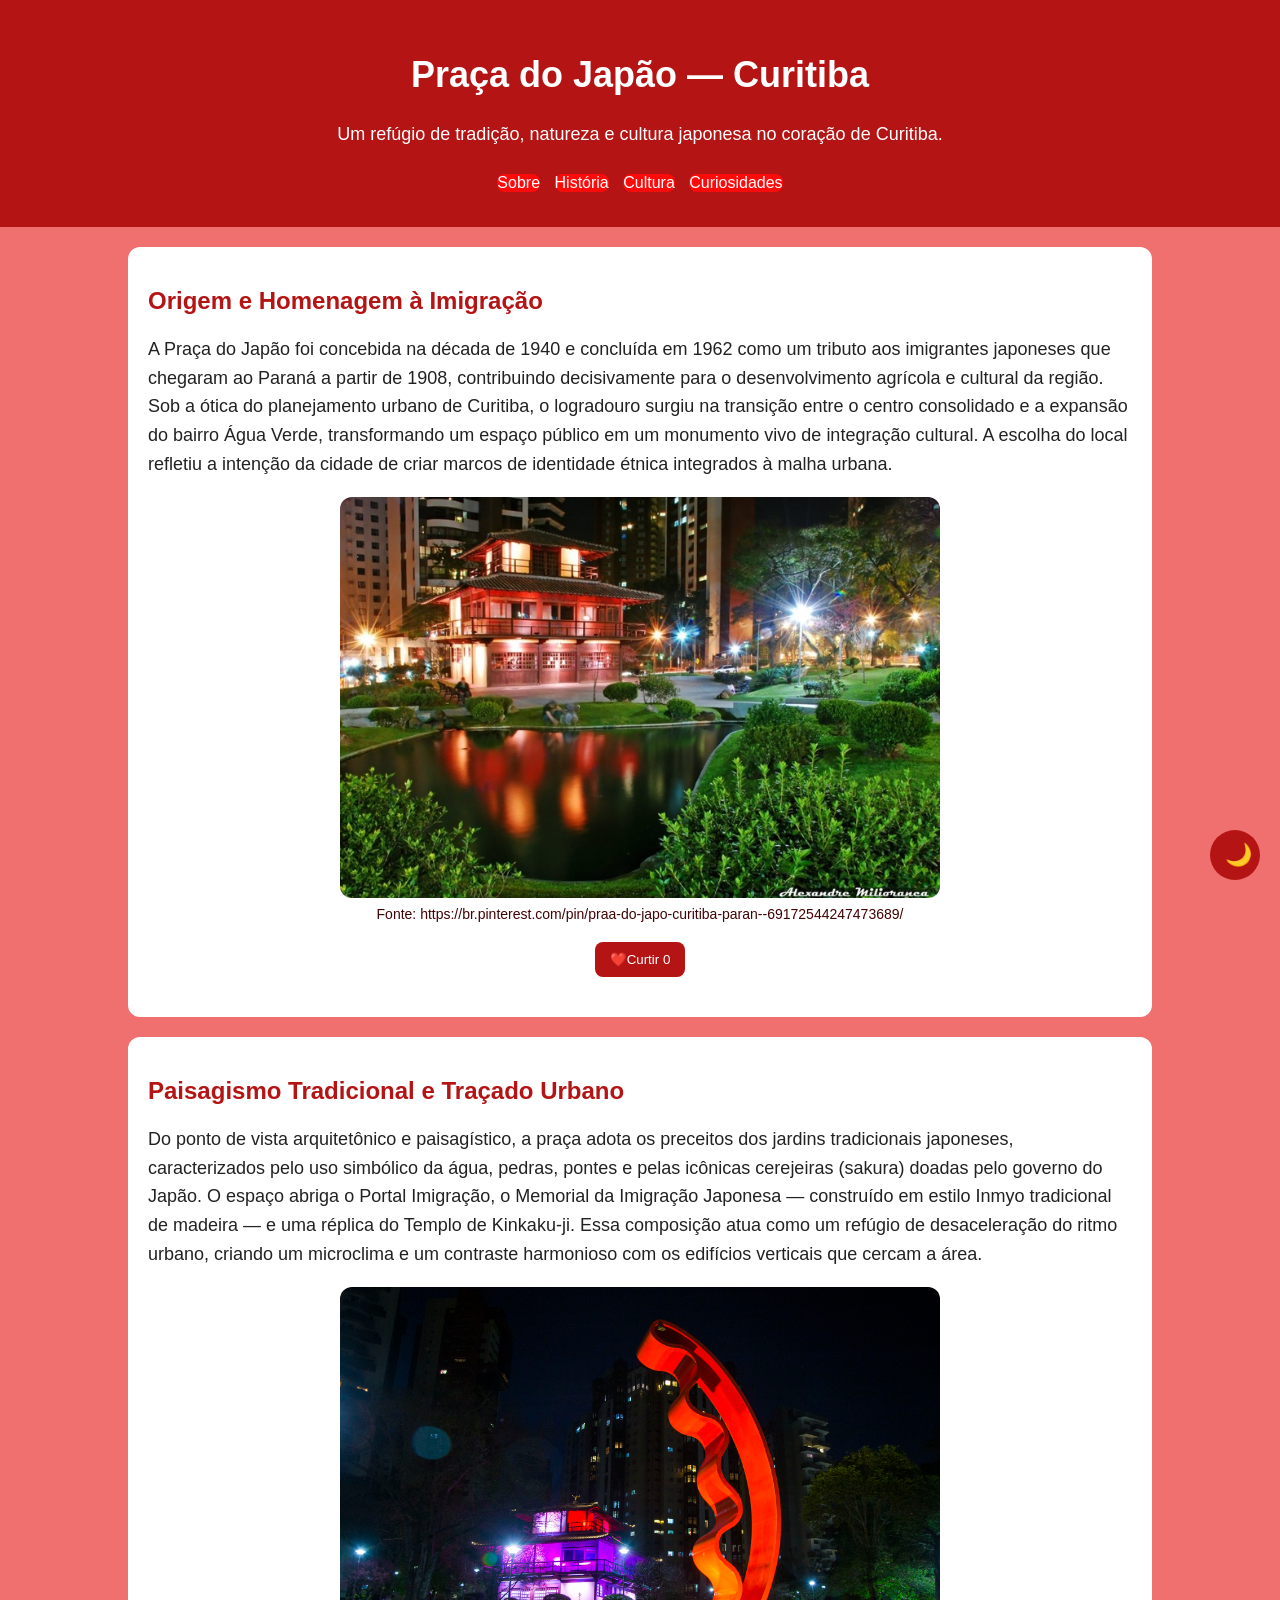
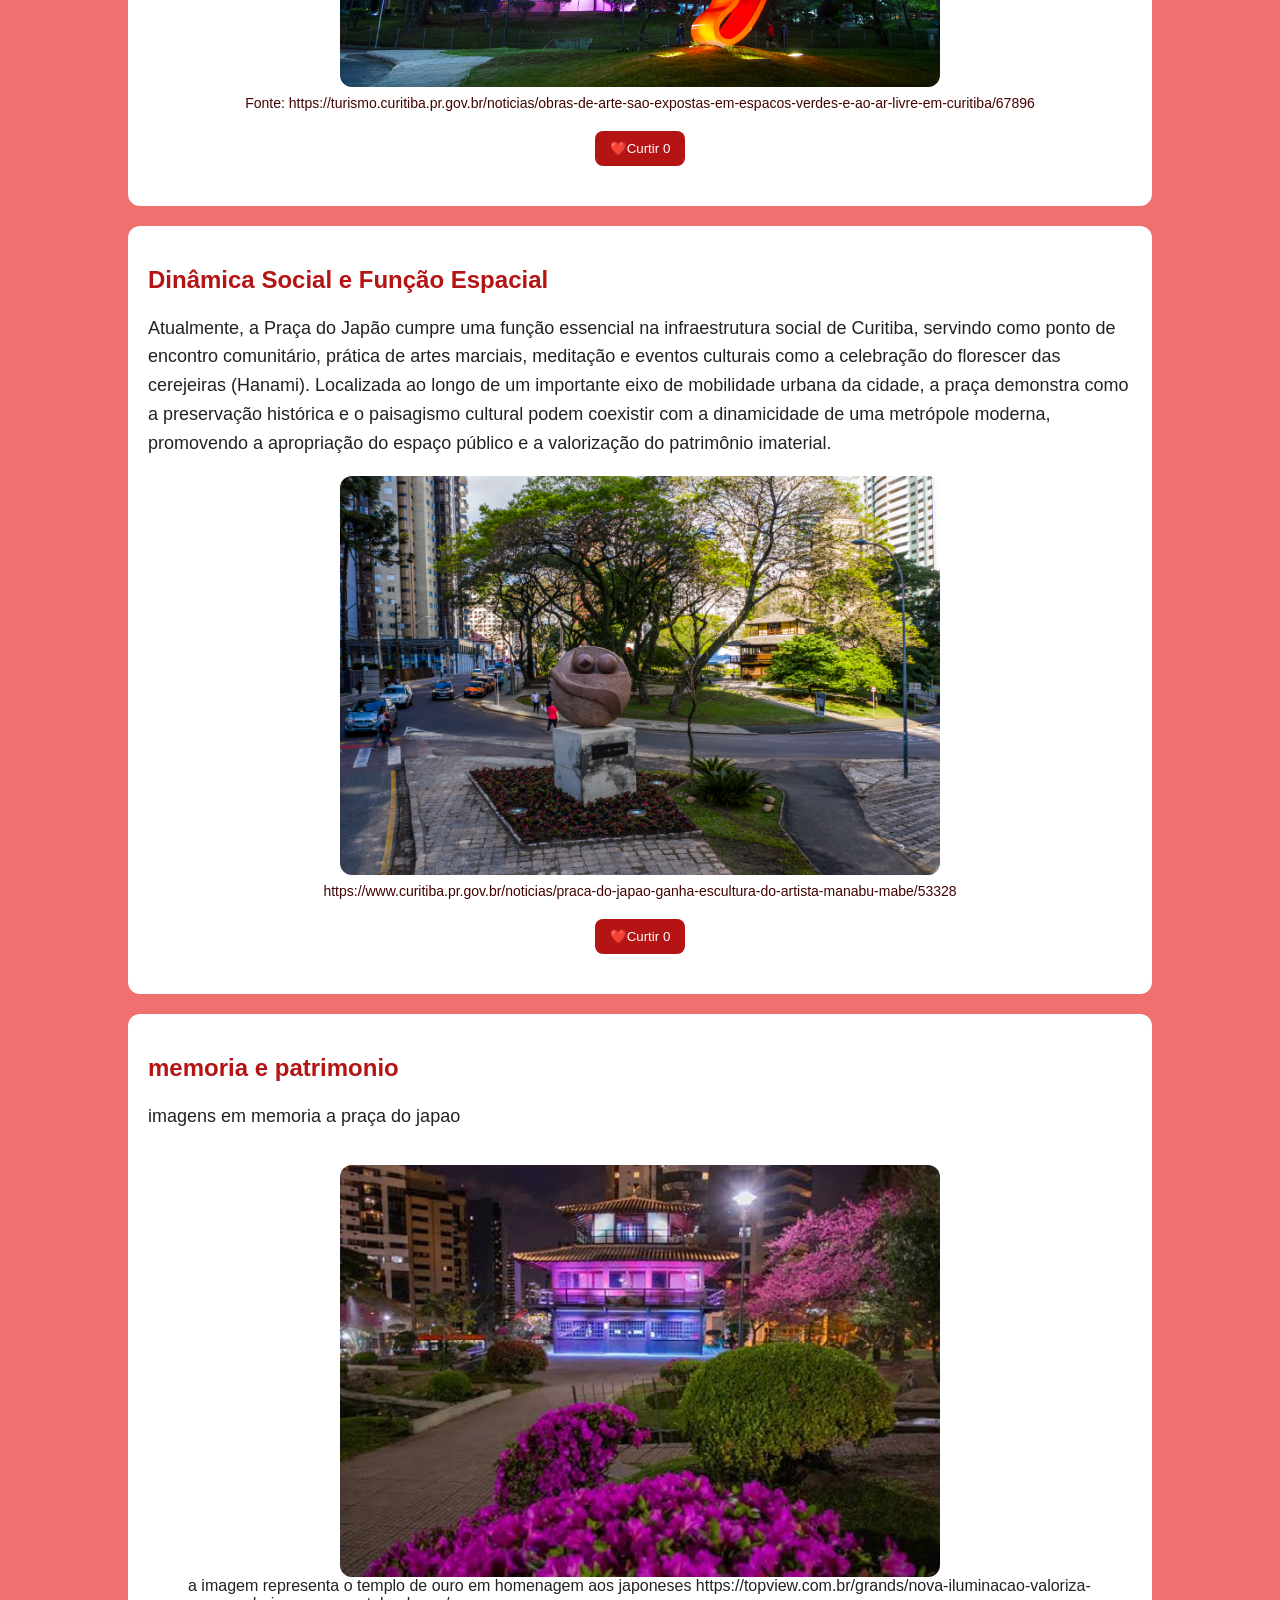
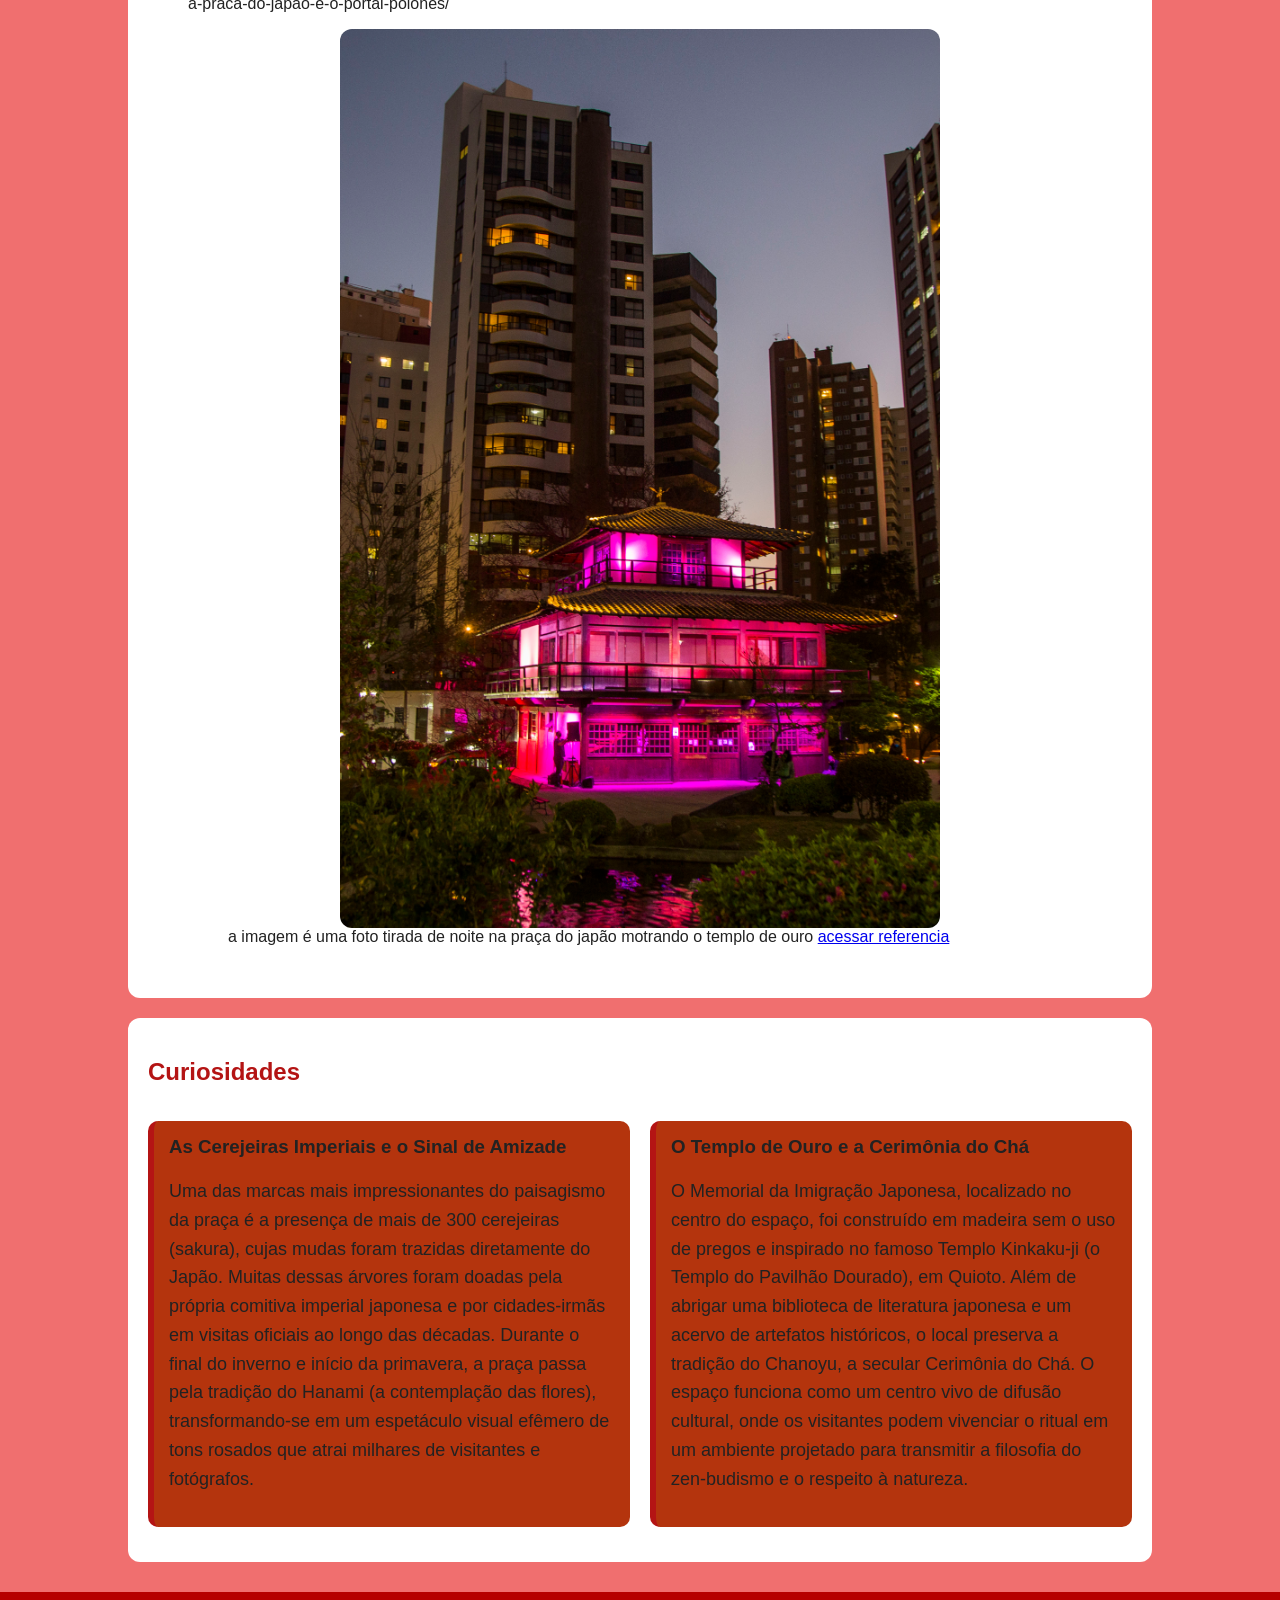
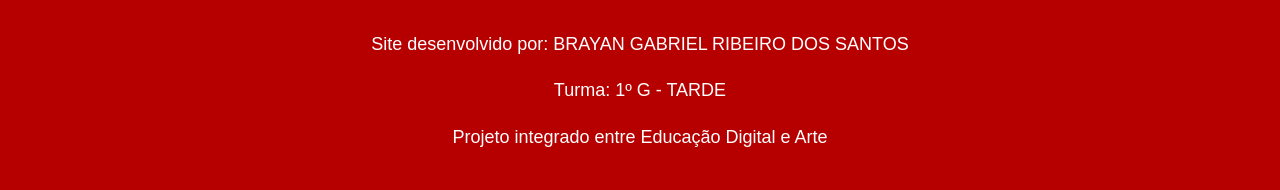
==== commit f1479b0c: "atualizei o index" ====
--- a/index.html
+++ b/index.html
@@ -85,12 +85,12 @@
     <P>imagens em memoria a praça do japao</P>
     <div class="galeria">
         <figure>
-            <img src="imagem" alt="descrião">
+            <img src="imagem4.jpeg" alt="descrião"> a imagem representa o templo de ouro em homenagem aos japoneses
             <figicaption>
                 https://topview.com.br/grands/nova-iluminacao-valoriza-a-praca-do-japao-e-o-portal-polones/
             </figicaption>
             <figure>
-          <img src="imagem" alt="descrião">
+          <img src="imagem5.jpg" alt="descrião"> a imagem é uma foto tirada de noite na praça do japão motrando o templo de ouro
             <figicaption>
                 
             <a href="https://www.curitiba.pr.gov.br/noticias/monumentos-da-praca-do-japao-ganham-iluminacao-cenica/56824" target="blank" rel="noopener noreferrer">
--- a/style.css
+++ b/style.css
@@ -1,16 +1,23 @@
-:root{
-    --cor-fundo:rgb(240, 111, 111);
-    --cor-texto:#222222;
-    --cor-principal:#b41414;
-    --cor-secundaria:#ff0a0a;
+:root {
+    --cor-fundo: rgb(240, 111, 111);
+    --cor-texto: #222222;
+    --cor-principal: #b41414;
+    --cor-secundaria: #ff0a0a;
     --cor-hover: #570000;
-    --cor-superficie:#ffffff;
-    --cor-card:#b4340d;
-    --cor-legenda:#410303;
+    --cor-superficie: #ffffff;
+    --cor-card: #b4340d;
+    --cor-legenda: #410303;
     --cor-clara: #ffffff;
-    --cor-rodape:#b60000;
+    --cor-rodape: #b60000;
 }
 
+.tema-escuro {
+    --cor-fundo: #121212;
+    --cor-texto: #f5f5f5;
+    --cor-principal: #ce0a0a;
+    --cor-superficie: #1e1e1e;
+    --cor-card: #2b2530;
+}
 
 body {
     background-color: var(--cor-fundo);
@@ -31,7 +38,7 @@
 }
 
 h2 {
-    color:var(--cor-principal);
+    color: var(--cor-principal);
 }
 
 p {
@@ -42,8 +49,9 @@
 nav {
     margin-top: 20px;
 }
+
 nav a {
-    color:  var(--cor-clara);
+    color: var(--cor-clara);
     text-decoration: none;
     background-color: var(--cor-secundaria);
     padding: 10px 15 px;
@@ -52,18 +60,18 @@
     display: inline-block;
 }
 
-nav a:hover{
+nav a:hover {
     background-color: var(--cor-hover);
 }
 
 
 main {
     width: 80%;
-    margin:auto;
+    margin: auto;
 }
 
 section {
-    background-color:  var(--cor-superficie);
+    background-color: var(--cor-superficie);
     margin: 20px 0;
     padding: 20px;
     border-radius: 12px;
@@ -80,7 +88,7 @@
 figcaption {
     text-align: center;
     font-size: 14px;
-    color:  var(--cor-legenda);
+    color: var(--cor-legenda);
     margin-top: 8px;
 }
 
@@ -91,7 +99,7 @@
     margin: 15px 0;
     border-left: 6px solid var(--cor-principal);
     border-radius: 10px;
-    flex:1 1 300px;
+    flex: 1 1 300px;
 }
 
 .card h3 {
@@ -99,8 +107,8 @@
 }
 
 footer {
-    background-color:  var(--cor-rodape);
-    color:  var(--cor-clara);
+    background-color: var(--cor-rodape);
+    color: var(--cor-clara);
     text-align: center;
     padding: 20px;
     margin-top: 30px;
@@ -117,24 +125,26 @@
 
 button:hover {
     background-color: var(--cor-hover);
-    
+
 }
 
 .curtir {
-    display:block;
+    display: block;
     width: fit-content;
     margin: 20px auto;
 }
-.galeria{
-    display:flex;
-    gap:20 px;
+
+.galeria {
+    display: flex;
+    gap: 20 px;
     flex-wrap: wrap;
     justify-content: center;
 }
-.cards-curiosidades{
-display:flex;
-gap: 20px;
-flex-wrap: wrap;
+
+.cards-curiosidades {
+    display: flex;
+    gap: 20px;
+    flex-wrap: wrap;
 }
 
 .btn-tema {
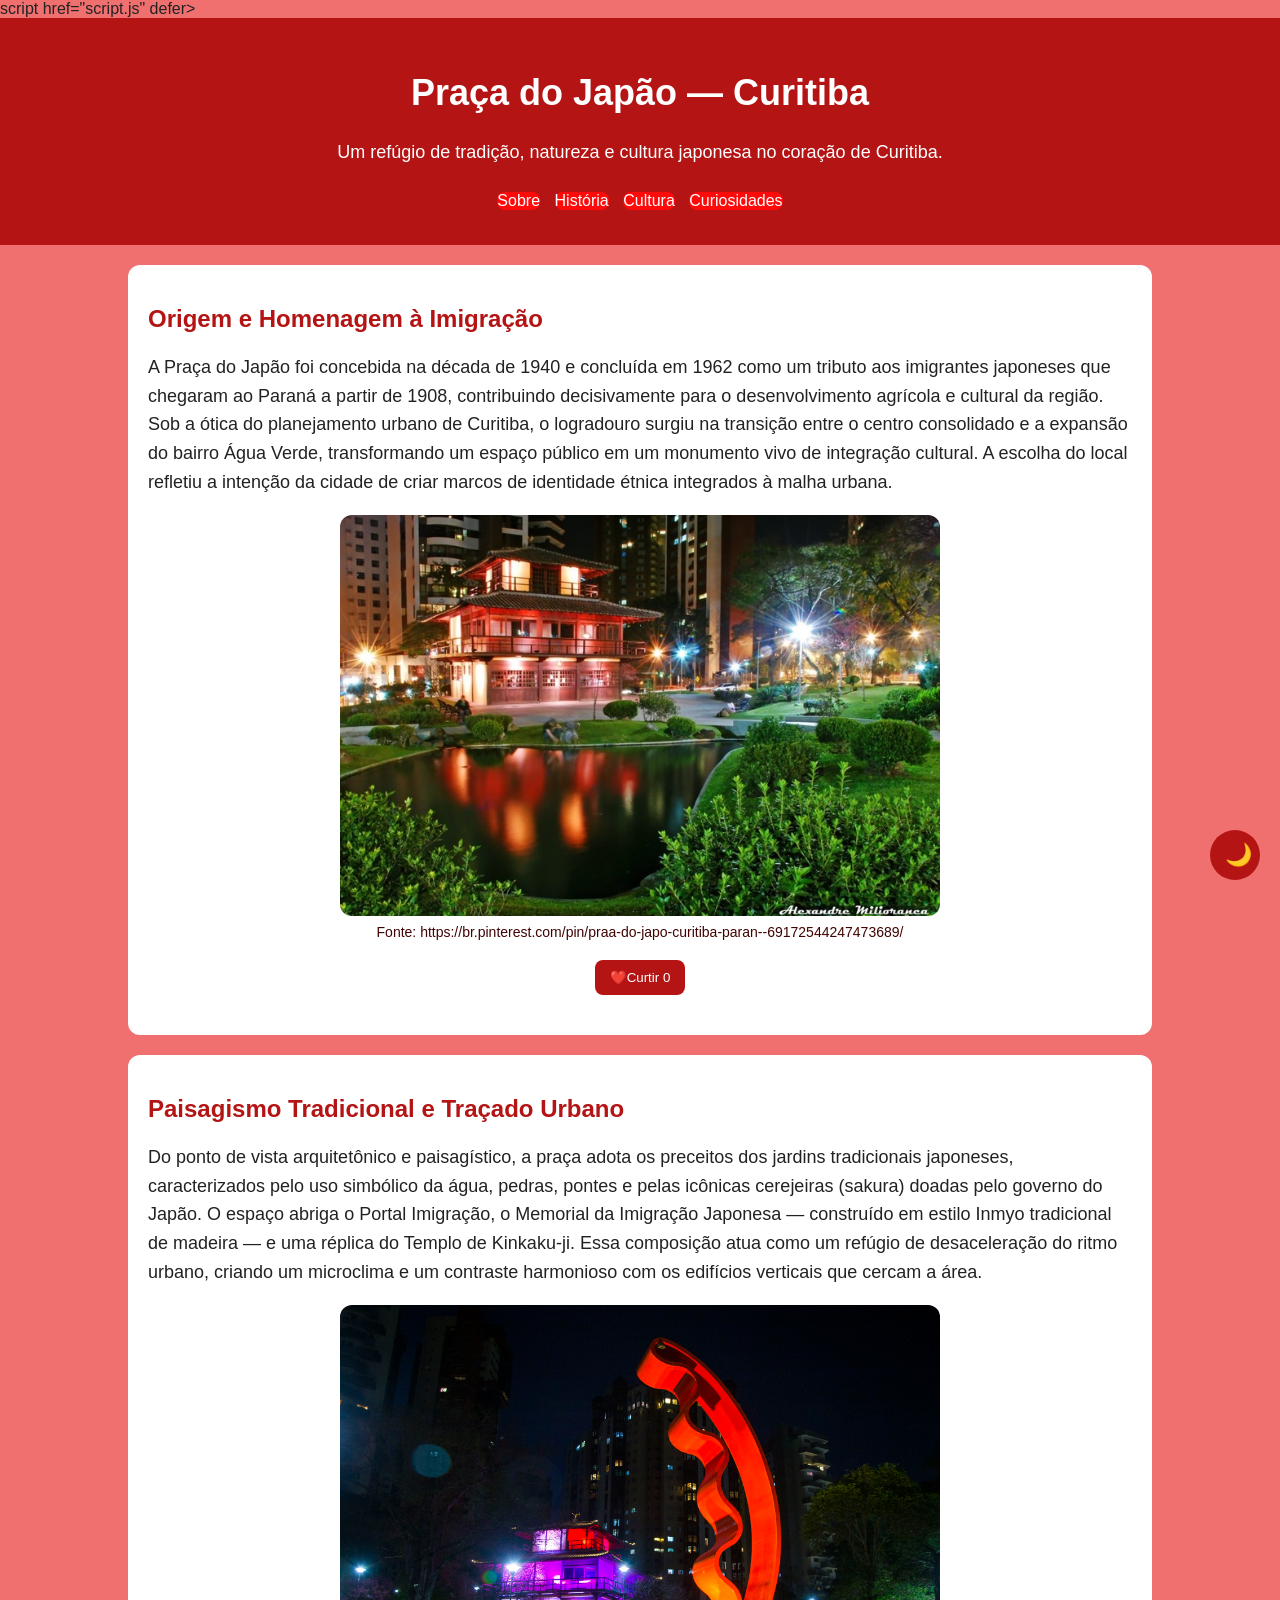
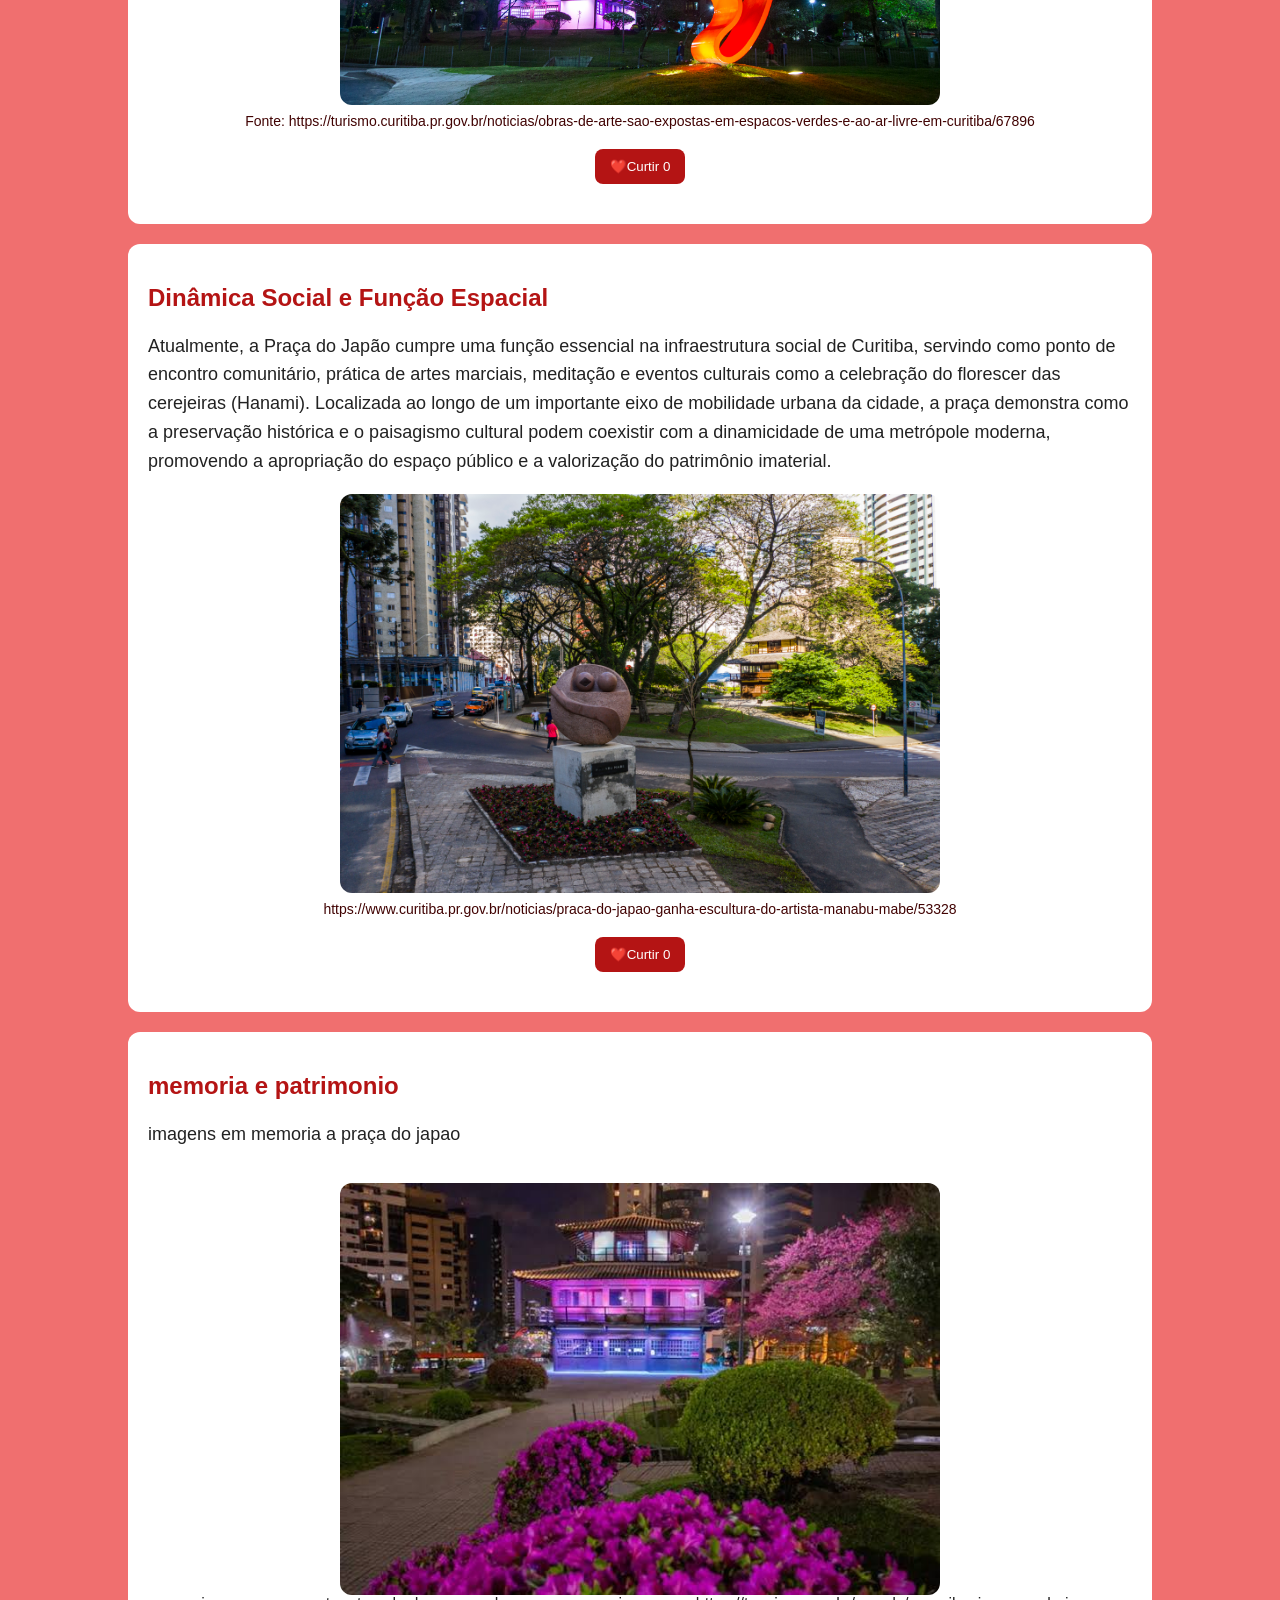
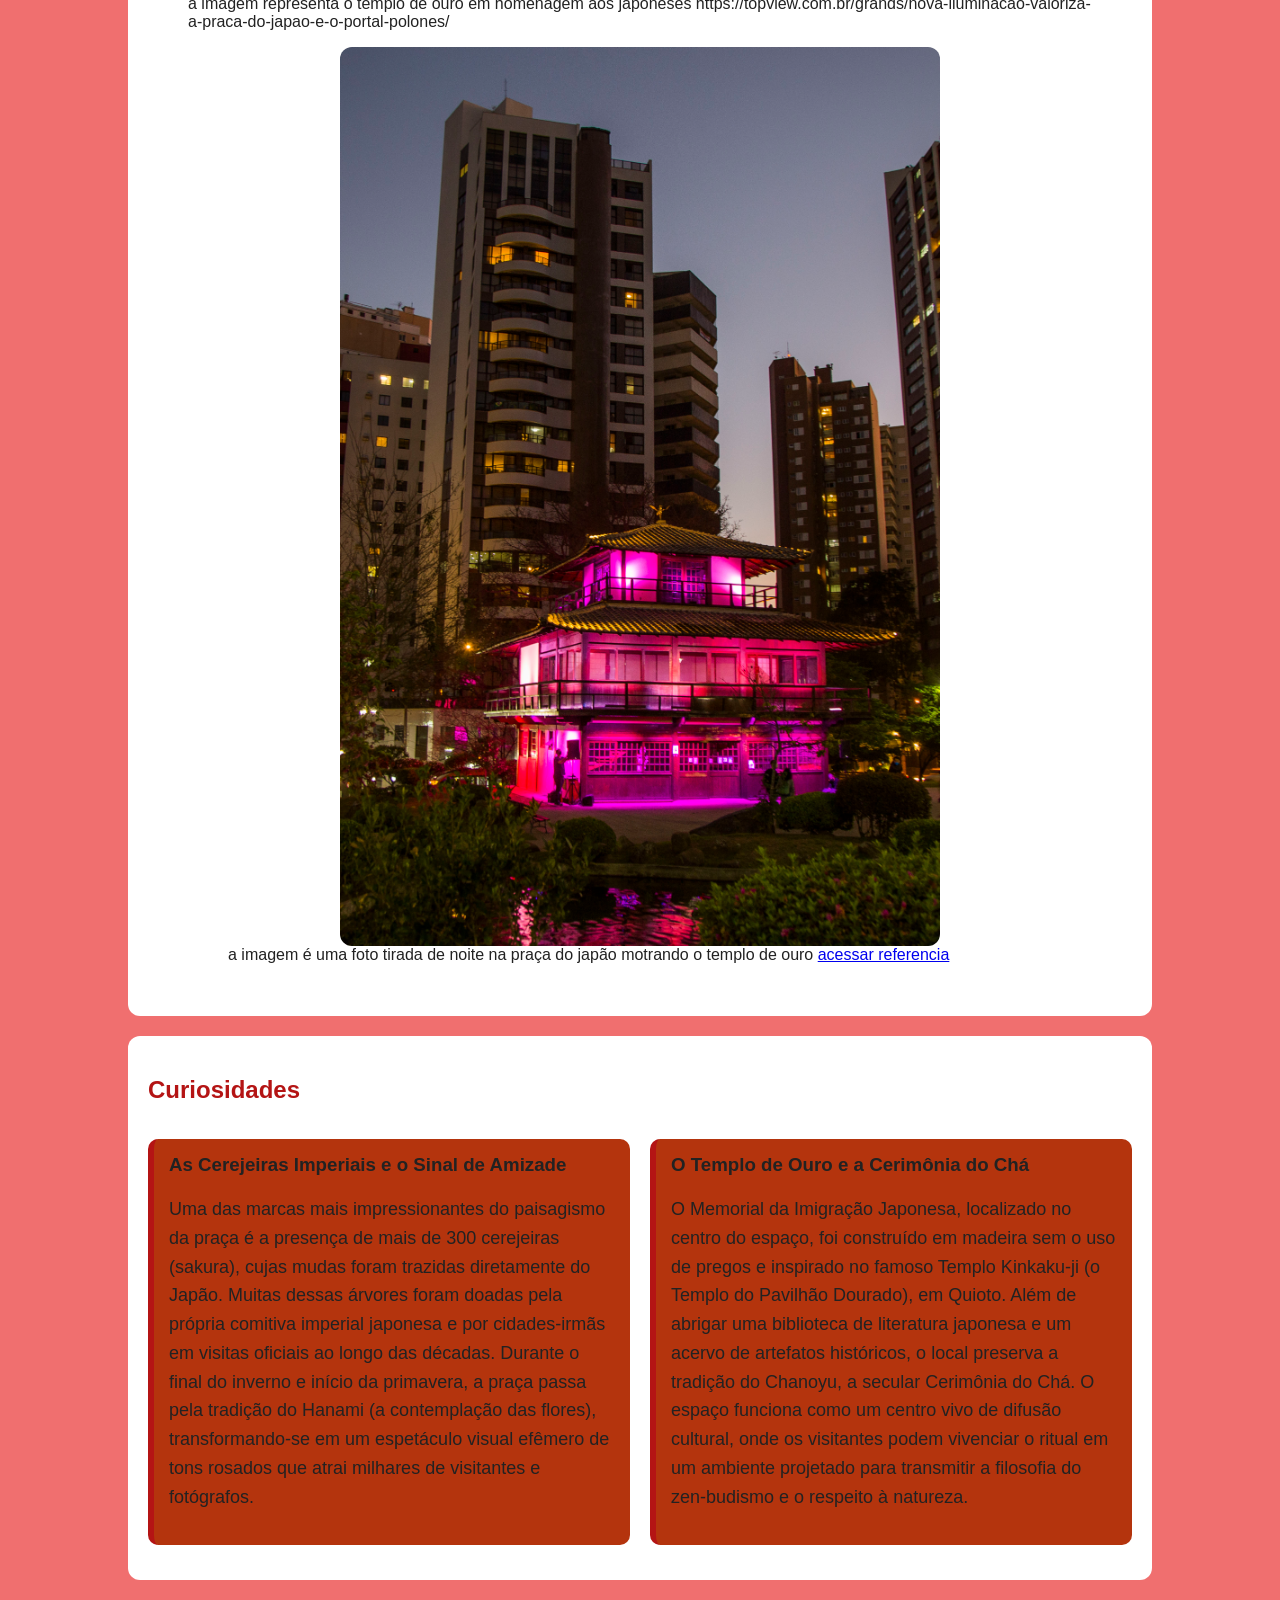
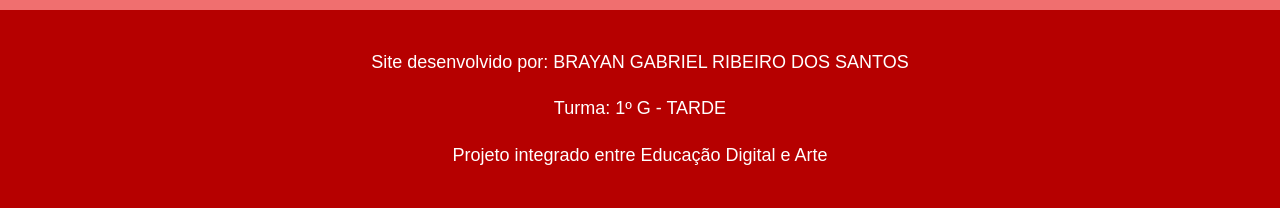
==== commit cc380714: "atualizei o index" ====
--- a/index.html
+++ b/index.html
@@ -5,6 +5,7 @@
     <meta charset="UTF-8">
     <meta name="viewport" content="width=device-width, initial-scale=1.0">
     <link rel="stylesheet" href="style.css">
+    script href="script.js" defer></script>
     <title>Praça do Japão</title>
 </head>
 
